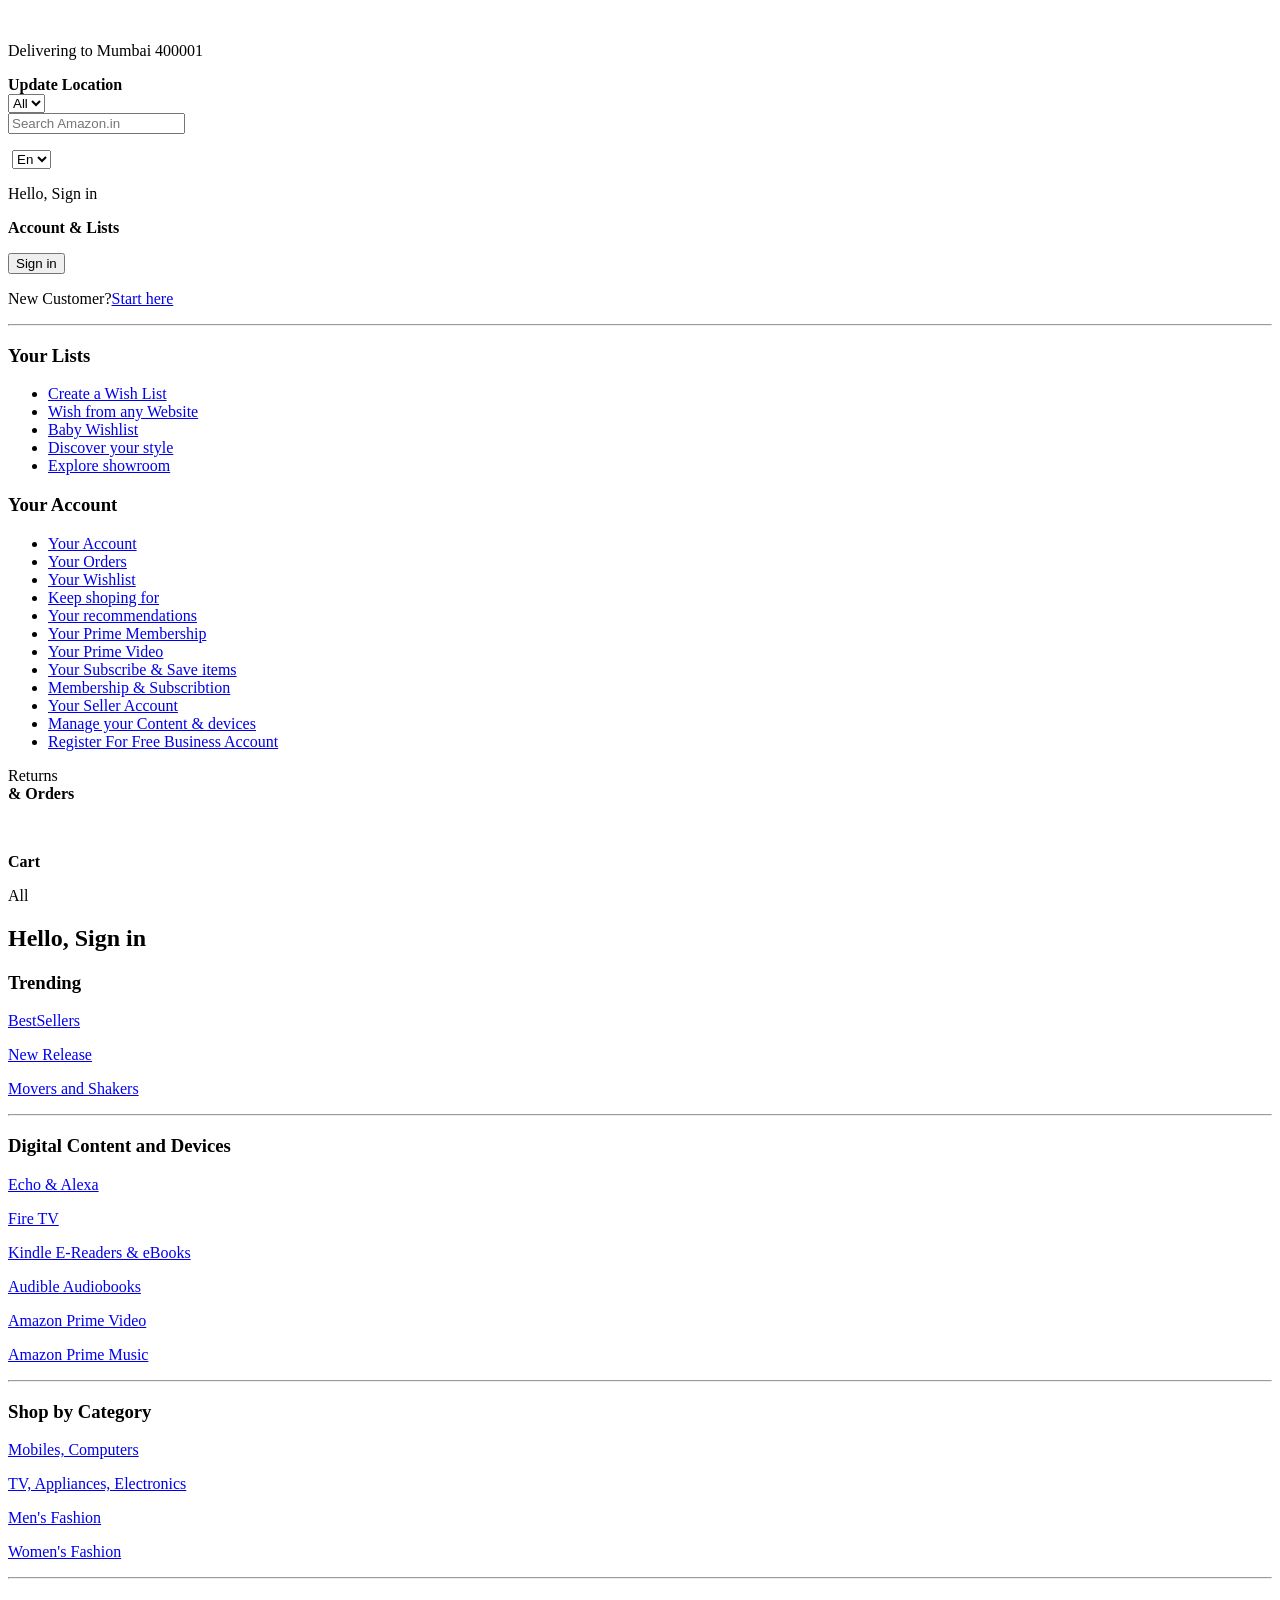
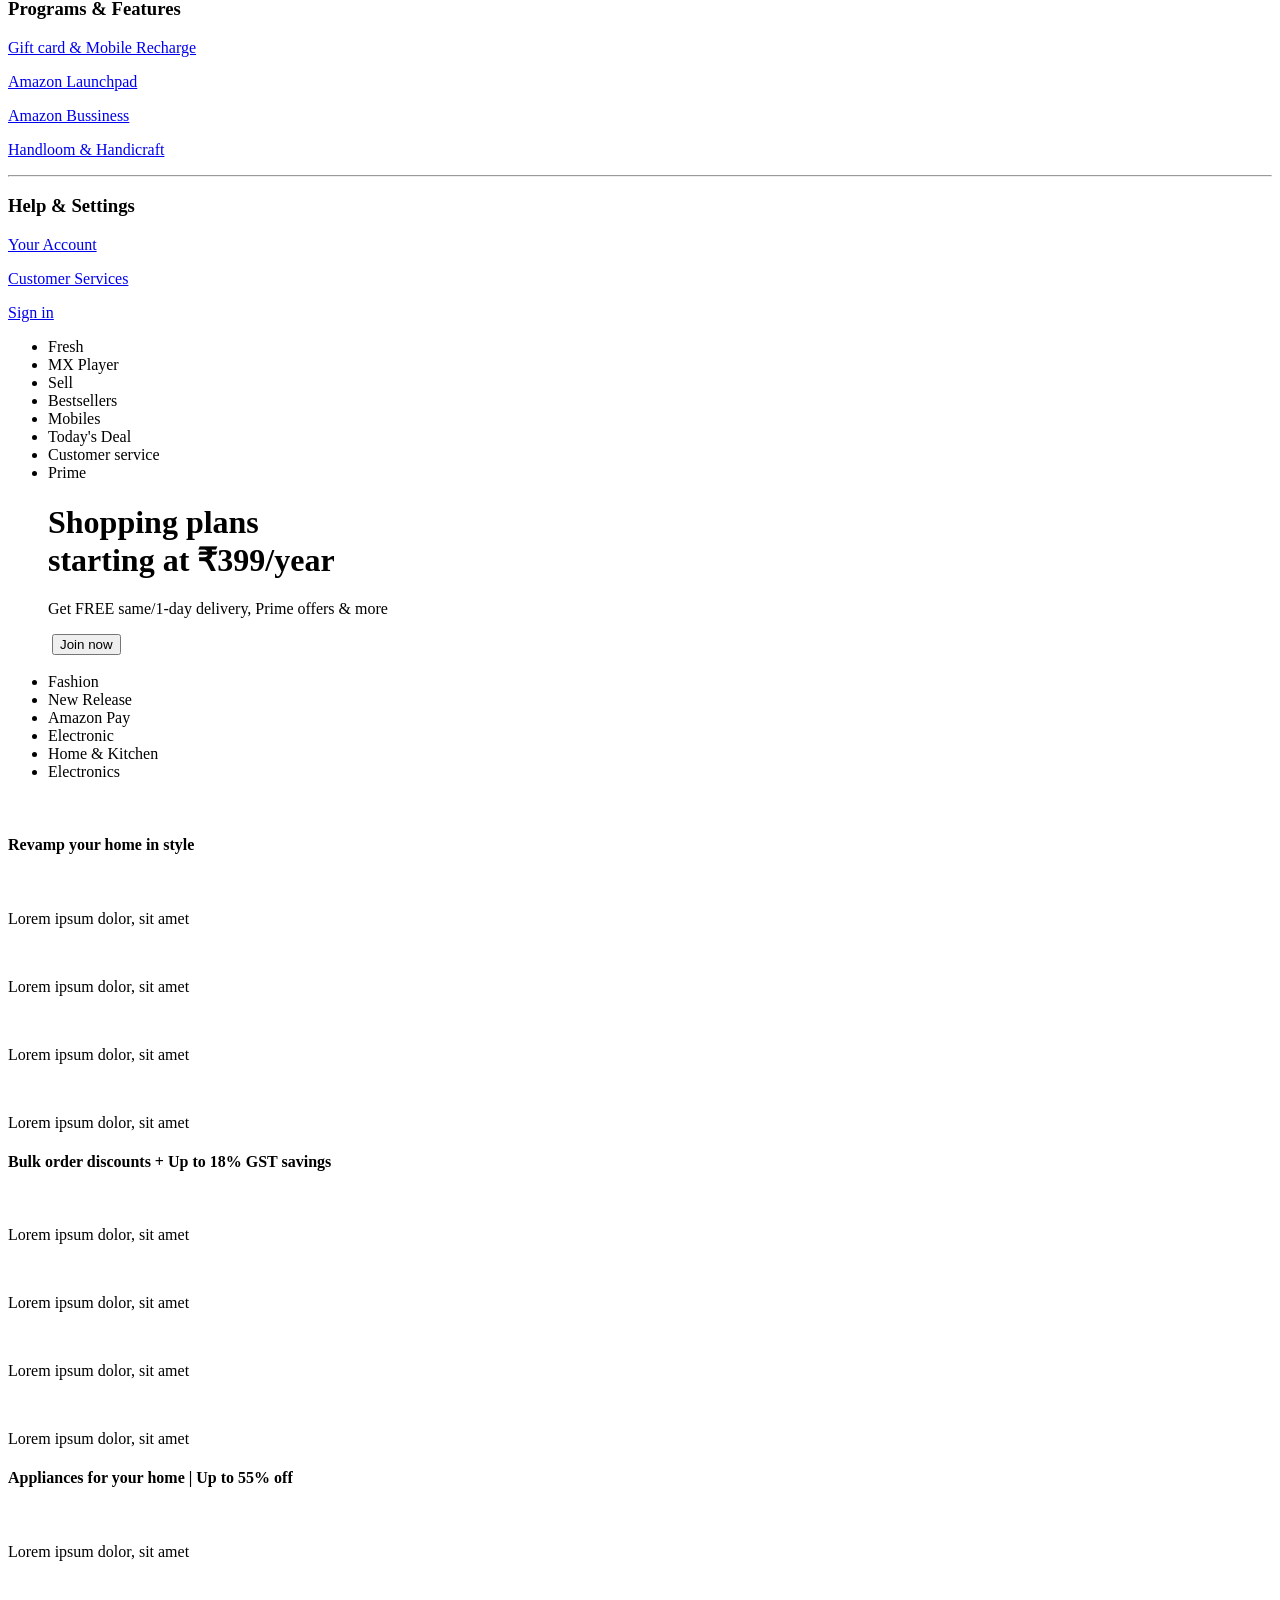
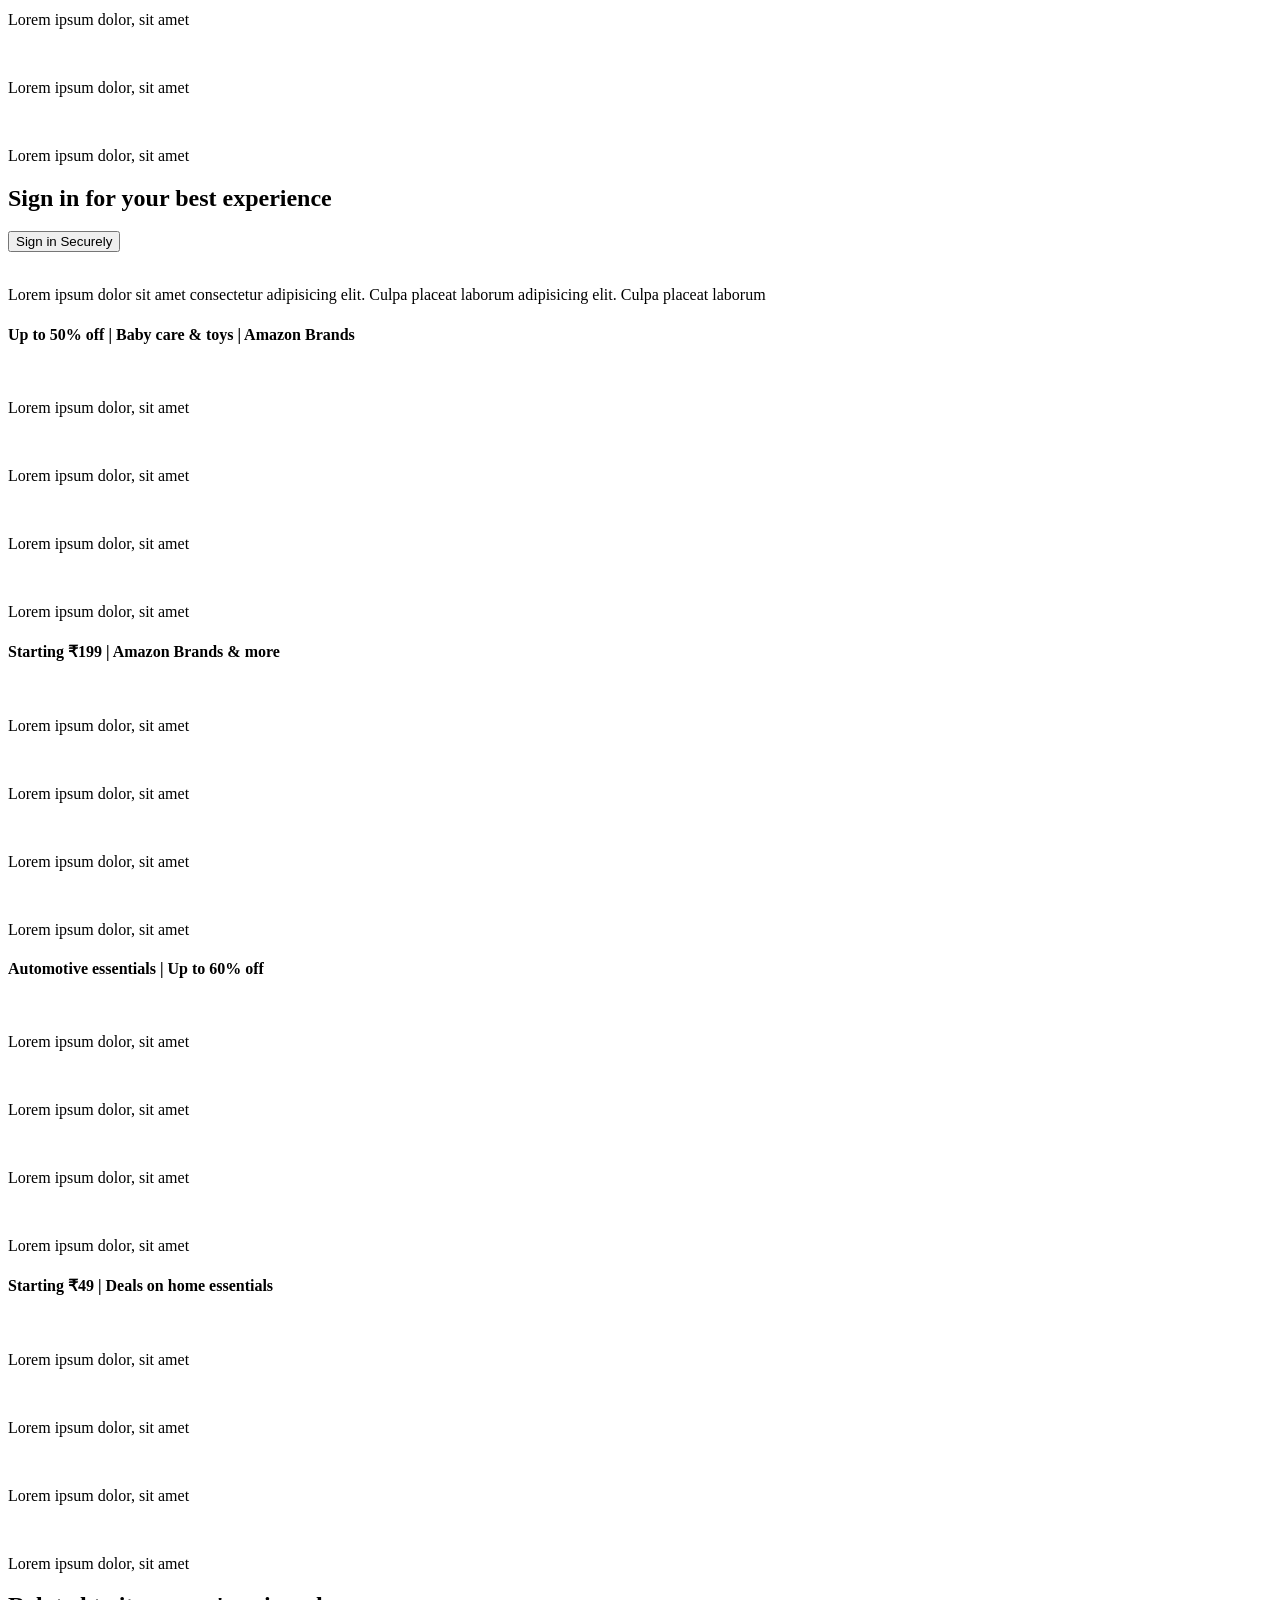
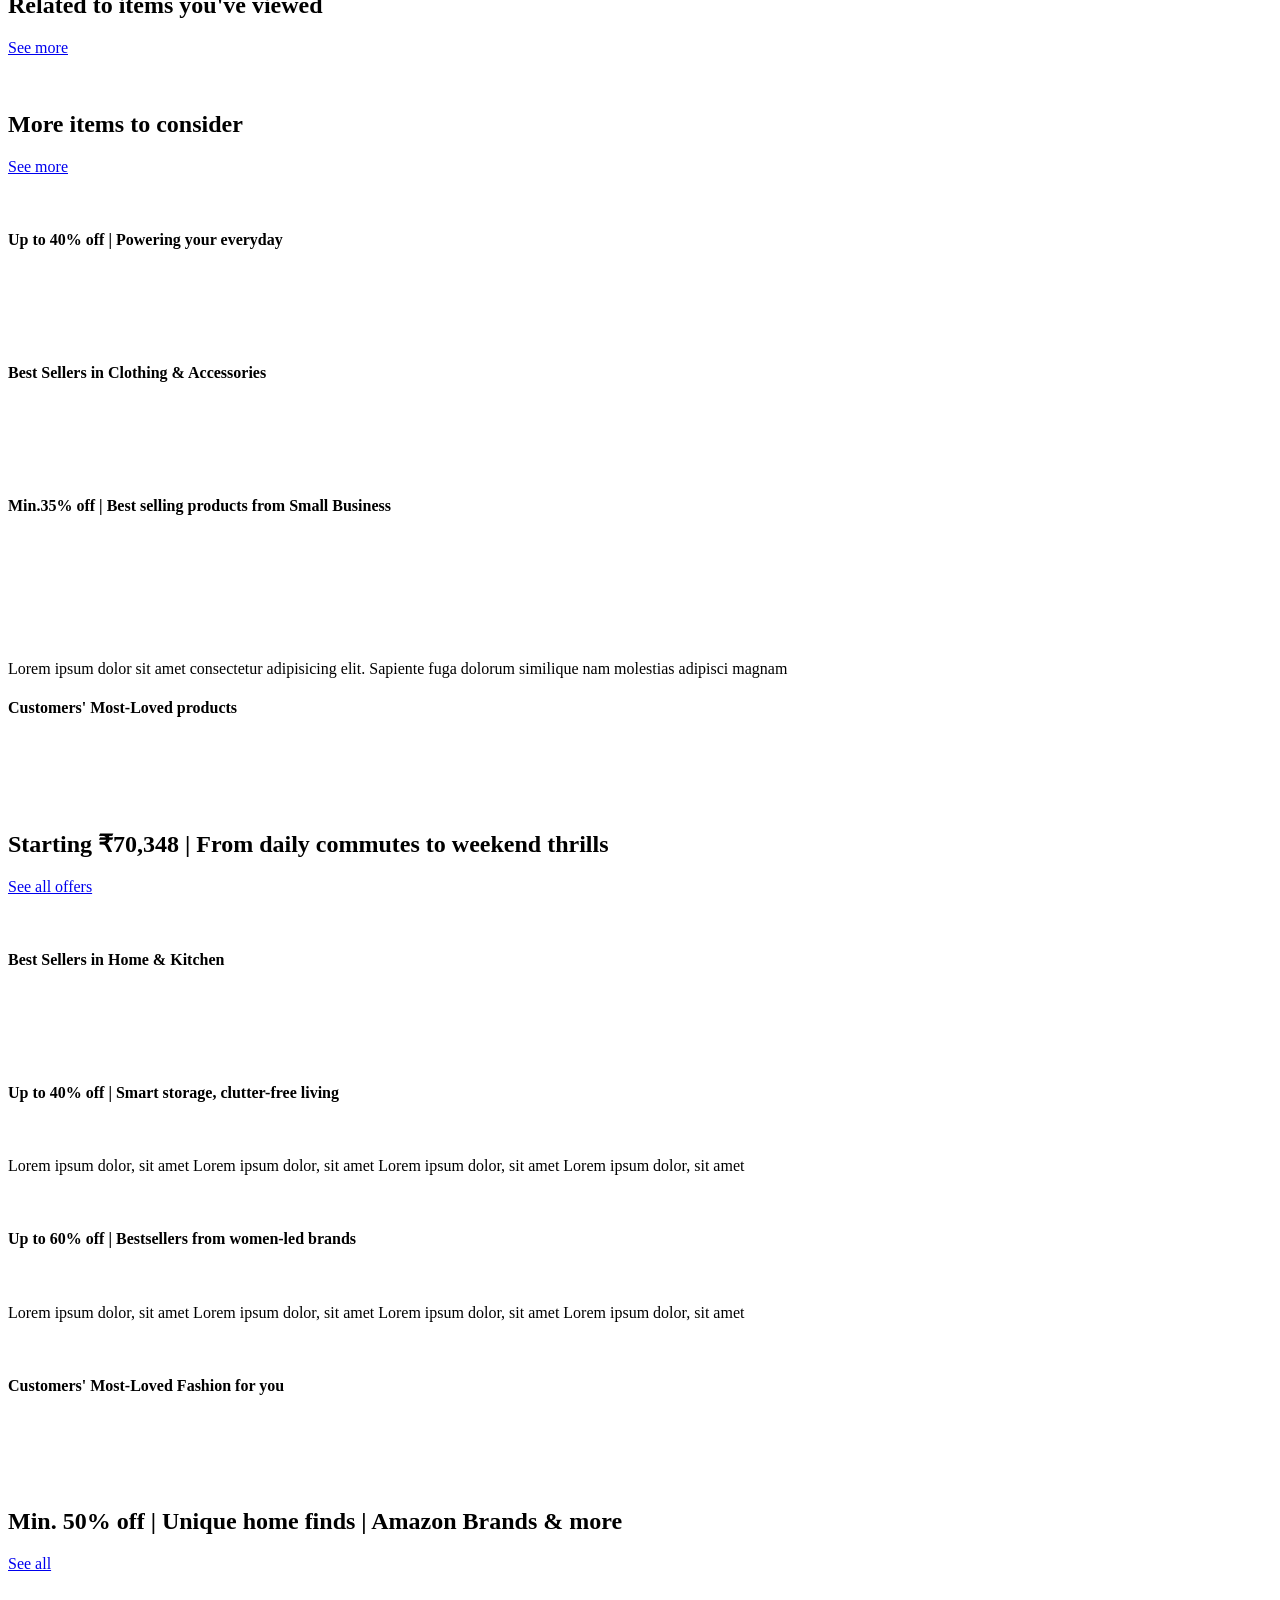
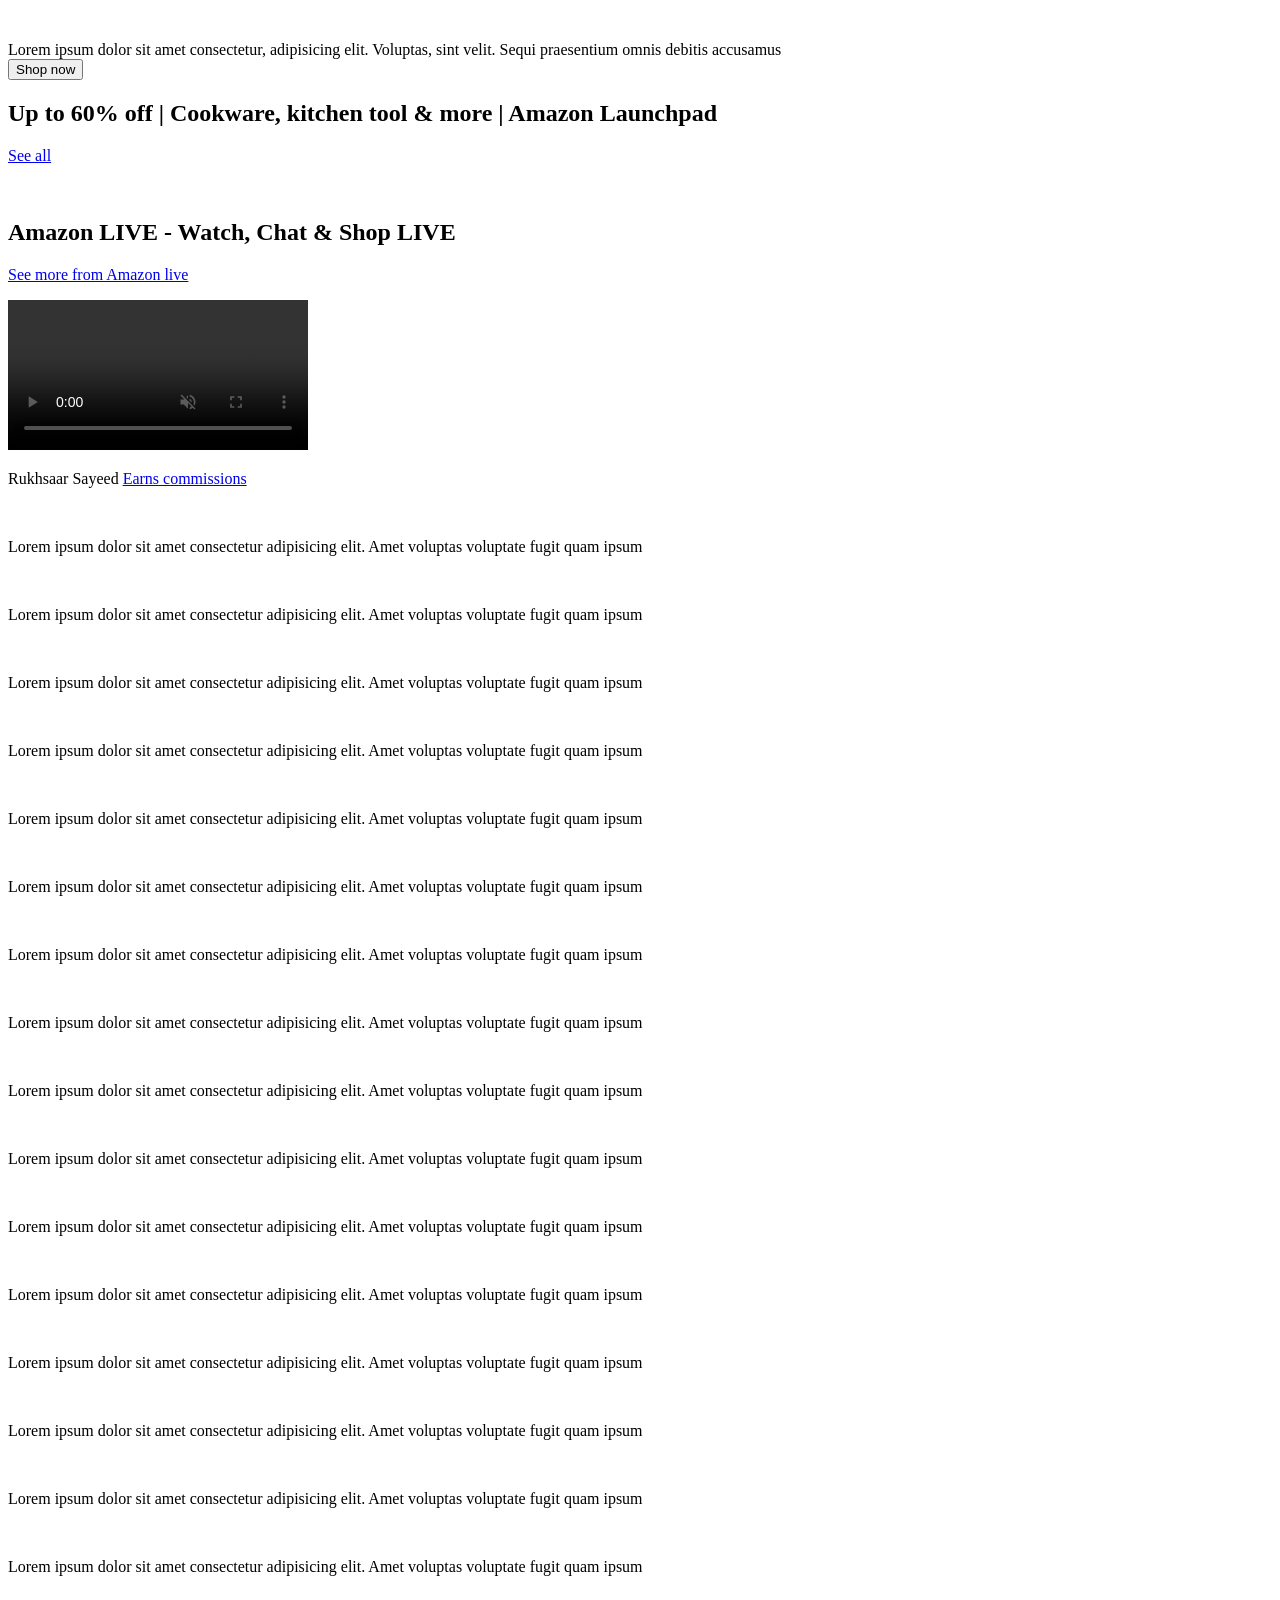
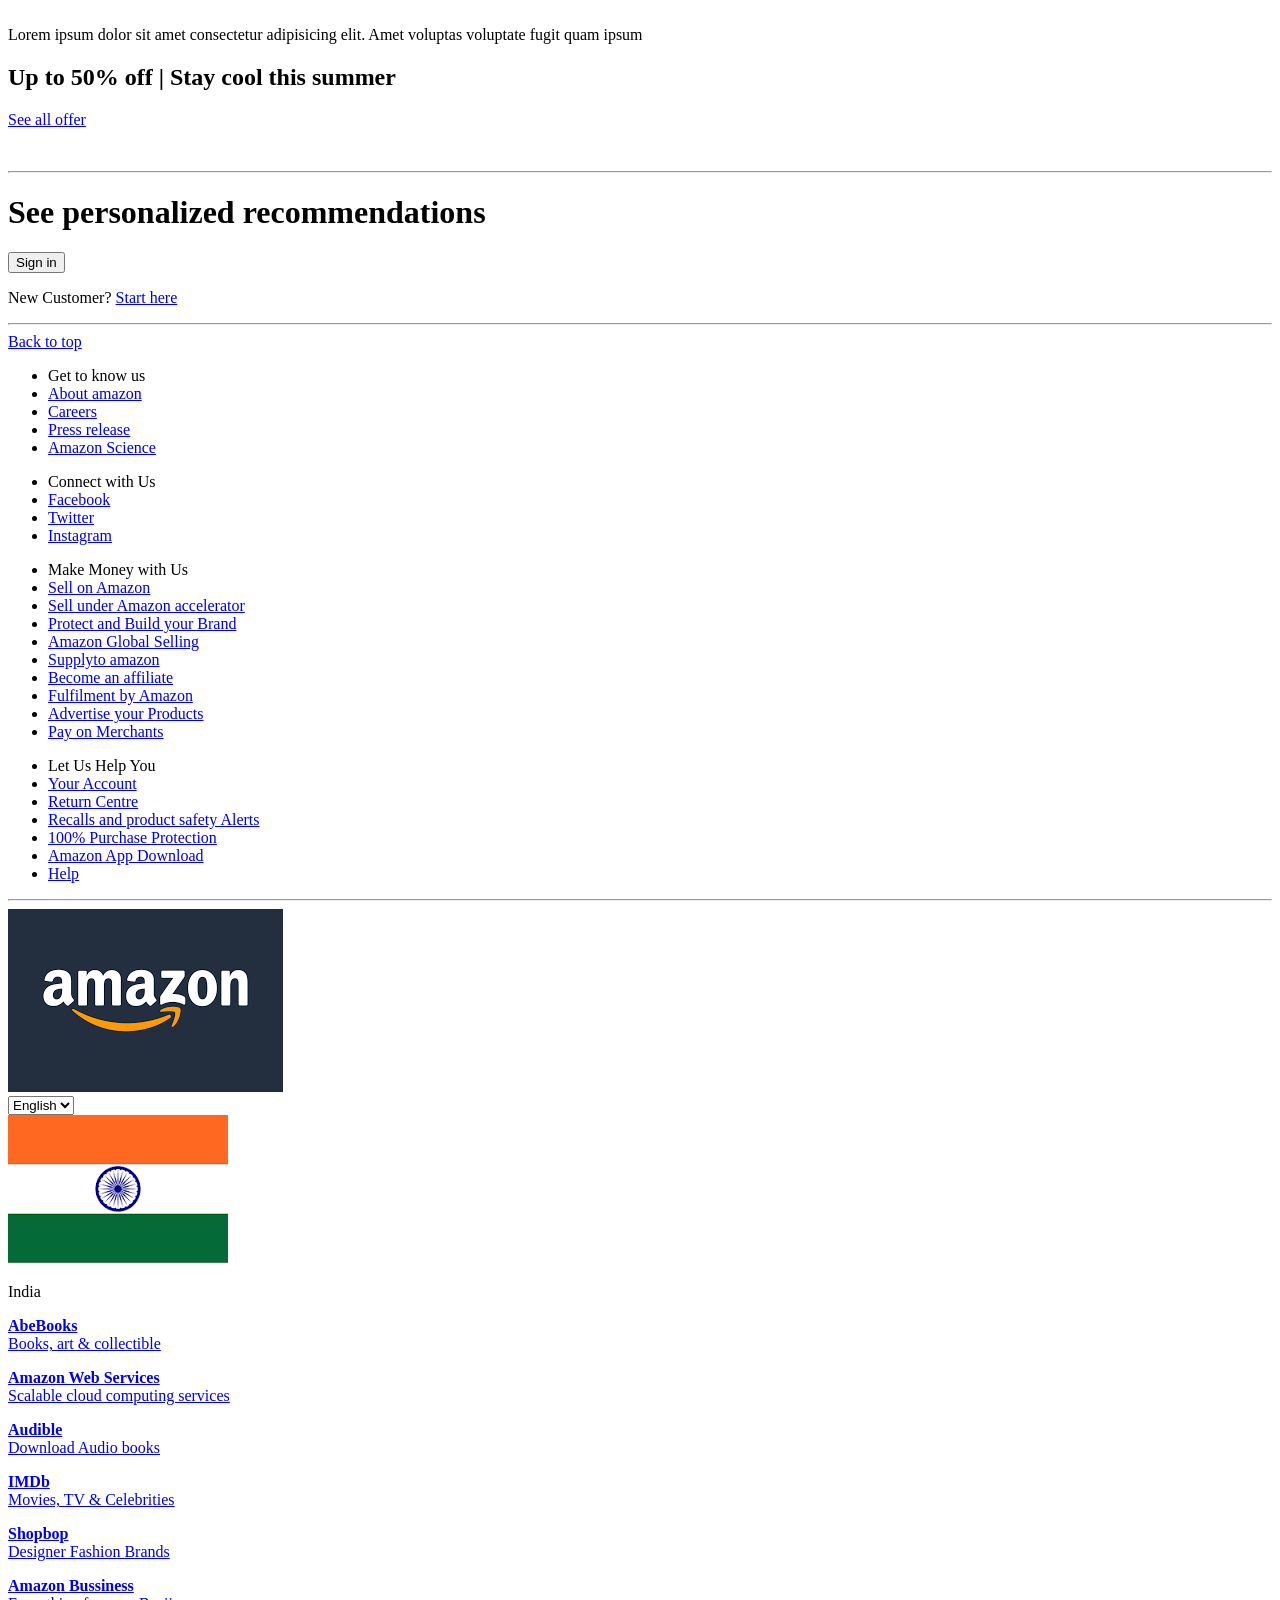
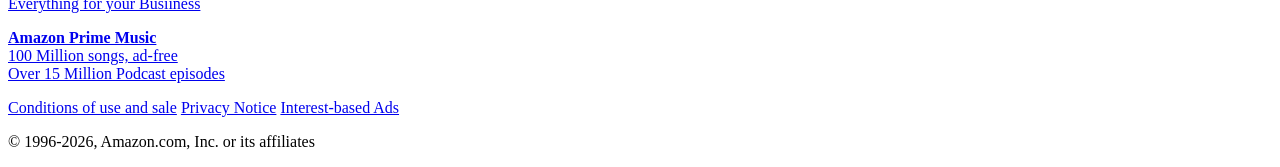
==== index.html @ 36854cd3 "change" ====
<!doctype html>
<html lang="en">
  <head>
    <meta charset="UTF-8" />
    <meta name="viewport" content="width=device-width, initial-scale=1.0" />
    <title>Amazon</title>
    <link
      rel="stylesheet"
      href="https://cdnjs.cloudflare.com/ajax/libs/font-awesome/7.0.1/css/all.min.css"
    />
   
  </head>
  <body>
    <div class="first_navbar">
      <div class="image">
        <img
          src="https://tiimg.tistatic.com/fp/1/002/841/amazon-gift-voucher-667.jpg"
          alt=""
        />
      </div>
      <div class="para1">
        <p class="para1txt">Delivering to Mumbai 400001</p>
        <i class="fa fa-map-marker" aria-hidden="true"></i>
        <b>Update Location</b>
      </div>
      <div class="search">
        <select name="" class="ssearch" title="Product">
          <option value="">All</option>
          <option value="">All</option>
          <option value="">All</option>
          <option value="">All</option>
          <option value="">All</option>
          <option value="">All</option>
        </select>
        <div class="srcbtn">
          <input type="text" class="isearch" placeholder="Search Amazon.in" />
          <p class="ilogo"><i class="fa fa-search" aria-hidden="true"></i></p>
        </div>
      </div>
      <div class="language">
        <img
          class="flag"
          src="https://upload.wikimedia.org/wikipedia/en/thumb/4/41/Flag_of_India.svg/1280px-Flag_of_India.svg.png"
          alt=""
        />
        <select title="Language" class="language-select">
          <option value="">En</option>
          <option value="">Hi</option>
          <option value="">Ta</option>
          <option value="">Mr</option>
          <option value="">Ba</option>
          <option value="">Te</option>
        </select>
      </div>
      <div class="account">
        <p class="acc1">Hello, Sign in</p>
        <p>
          <b>Account & Lists</b
          ><i class="fa fa-caret-down" aria-hidden="true"></i>
        </p>
        <div class="drop_down">
          <button type="submit">Sign in</button>
          <p>New Customer?<a href="#">Start here</a></p>
          <hr />
          <div class="list">
            <div class="list_1">
              <h3>Your Lists</h3>
              <ul>
                <li><a href="#">Create a Wish List</a></li>
                <li><a href="#">Wish from any Website</a></li>
                <li><a href="#">Baby Wishlist</a></li>
                <li><a href="#">Discover your style</a></li>
                <li><a href="#">Explore showroom</a></li>
              </ul>
            </div>
            <div class="list_2">
              <h3>Your Account</h3>
              <ul>
                <li><a href="#">Your Account</a></li>
                <li><a href="#">Your Orders</a></li>
                <li><a href="#">Your Wishlist</a></li>
                <li><a href="#">Keep shoping for</a></li>
                <li><a href="#">Your recommendations</a></li>
                <li><a href="#">Your Prime Membership</a></li>
                <li><a href="#">Your Prime Video</a></li>
                <li><a href="#">Your Subscribe & Save items</a></li>
                <li><a href="#">Membership & Subscribtion</a></li>
                <li><a href="#">Your Seller Account</a></li>
                <li><a href="#">Manage your Content & devices</a></li>
                <li><a href="#">Register For Free Business Account</a></li>
              </ul>
            </div>
          </div>
        </div>
      </div>
      <div class="return">
        <p>Returns<br /><b>& Orders</b></p>
      </div>
      <div class="cart">
        <img
          src="https://www.citypng.com/public/uploads/preview/hd-shopping-cart-white-logo-icon-transparent-png-701751694973936amdcratijm.png"
          alt=""
        />
        <p><b>Cart</b></p>
      </div>
    </div>
    <div class="second_navbar">
      <div class="all">
        <i class="fa fa-bars" aria-hidden="true"></i>
        <p id="allt">All</p>
        <div class="slide">
          <h2>
            <i class="fa fa-user-circle" aria-hidden="true"></i>Hello, Sign in
          </h2>
          <div class="slider">
            <h3>Trending</h3>
            <p><a href="#">BestSellers</a></p>
            <p><a href="#">New Release</a></p>
            <p><a href="#">Movers and Shakers</a></p>
            <hr />
            <h3>Digital Content and Devices</h3>
            <p>
              <a href="#">Echo & Alexa</a
              ><i class="fa fa-chevron-right" aria-hidden="true"></i>
            </p>
            <p>
              <a href="#">Fire TV</a
              ><i class="fa fa-chevron-right" aria-hidden="true"></i>
            </p>
            <p>
              <a href="#">Kindle E-Readers & eBooks</a
              ><i class="fa fa-chevron-right" aria-hidden="true"></i>
            </p>
            <p>
              <a href="#">Audible Audiobooks</a
              ><i class="fa fa-chevron-right" aria-hidden="true"></i>
            </p>
            <p>
              <a href="#">Amazon Prime Video</a
              ><i class="fa fa-chevron-right" aria-hidden="true"></i>
            </p>
            <p>
              <a href="#">Amazon Prime Music</a
              ><i class="fa fa-chevron-right" aria-hidden="true"></i>
            </p>
            <hr />
            <h3>Shop by Category</h3>
            <p><a href="#">Mobiles, Computers</a></p>
            <p><a href="#">TV, Appliances, Electronics</a></p>
            <p><a href="#">Men's Fashion</a></p>
            <p><a href="#">Women's Fashion</a></p>
            <hr />
            <h3>Programs & Features</h3>
            <p><a href="#">Gift card & Mobile Recharge</a></p>
            <p><a href="#">Amazon Launchpad</a></p>
            <p><a href="#">Amazon Bussiness</a></p>
            <p><a href="#">Handloom & Handicraft</a></p>
            <hr />
            <h3>Help & Settings</h3>
            <p><a href="#">Your Account</a></p>
            <p><a href="#">Customer Services</a></p>
            <p><a href="#">Sign in</a></p>
          </div>
        </div>
      </div>
      <ul class="list">
        <li>Fresh</li>
        <li>MX Player</li>
        <li>Sell</li>
        <li>Bestsellers</li>
        <li>Mobiles</li>
        <li>Today's Deal</li>
        <li>Customer service</li>
        <li class="Aprime">
          Prime<i class="fa fa-caret-down" aria-hidden="true"></i>
          <div class="prime">
            <h1>
              Shopping plans <br />
              starting at ₹399/year
            </h1>
            <p>Get FREE same/1-day delivery, Prime offers & more</p>
            <img
              class="img_1"
              src="https://m.media-amazon.com/images/I/31yheAotKHL.png"
              alt=""
            />
            <button type="submit">Join now</button><br />
            <div class="img_2">
              <img
                src="https://m.media-amazon.com/images/I/81MtJerJTqL.png"
                alt=""
              />
            </div>
          </div>
        </li>
        <li>Fashion</li>
        <li>New Release</li>
        <li>Amazon Pay</li>
        <li>Electronic</li>
        <li>Home & Kitchen</li>
        <li>Electronics</li>
      </ul>
    </div>
    <div class="home">
      <div class="image">
        <img
          src="https://images-eu.ssl-images-amazon.com/images/G/31/INSLGW/af_unrec_h1._CB786855017_.jpg"
          alt=""
        />
      </div>
      <div class="box1">
        <div class="Container1">
          <h4>Revamp your home in style</h4>
          <div class="con1_boxes">
            <div class="con1_box1">
              <img
                src="https://images-eu.ssl-images-amazon.com/images/G/31/IMG20/Home/2024/Gateway/BTFGW/PCQC/New/1x/final/186x116_Home_furnishings_2._SY116_CB555624324_.jpg"
                alt=""
              />
              <p>Lorem ipsum dolor, sit amet</p>
            </div>
            <div class="con1_box2">
              <img
                src="https://images-eu.ssl-images-amazon.com/images/G/31/IMG20/Home/2024/Gateway/BTFGW/PCQC/New/1x/final/186x116_Home_decor_1._SY116_CB555624324_.jpg"
                alt=""
              />
              <p>Lorem ipsum dolor, sit amet</p>
            </div>
            <div class="con1_box3">
              <img
                src="https://images-eu.ssl-images-amazon.com/images/G/31/IMG20/Home/2024/Gateway/BTFGW/PCQC/New/1x/final/186x116_Home_storage_1._SY116_CB555624324_.jpg"
                alt=""
              />
              <p>Lorem ipsum dolor, sit amet</p>
            </div>
            <div class="con1_box4">
              <img
                src="https://images-eu.ssl-images-amazon.com/images/G/31/IMG20/Home/2024/Gateway/BTFGW/PCQC/New/1x/final/186x116_Home_lighting_2._SY116_CB555624324_.jpg"
                alt=""
              />
              <p>Lorem ipsum dolor, sit amet</p>
            </div>
          </div>
        </div>
        <div class="Container2">
          <h4>Bulk order discounts + Up to 18% GST savings</h4>
          <div class="con2_boxes">
            <div class="con2_box1">
              <img
                src="https://images-eu.ssl-images-amazon.com/images/G/31/AmazonBusiness/img25/nov/bau/ain/gw/Laptops_186_116_10._SY116_CB777673831_.jpg"
                alt=""
              />
              <p>Lorem ipsum dolor, sit amet</p>
            </div>
            <div class="con2_box2">
              <img
                src="https://images-eu.ssl-images-amazon.com/images/G/31/AmazonBusiness/img25/nov/bau/ain/gw/KitchenAppliances_186_116_10._SY116_CB777673831_.jpg"
                alt=""
              />
              <p>Lorem ipsum dolor, sit amet</p>
            </div>
            <div class="con2_box3">
              <img
                src="https://images-eu.ssl-images-amazon.com/images/G/31/AmazonBusiness/img25/nov/bau/ain/gw/OfficeChairs_186_116_10._SY116_CB777673831_.jpg"
                alt=""
              />
              <p>Lorem ipsum dolor, sit amet</p>
            </div>
            <div class="con2_box4">
              <img
                src="https://images-eu.ssl-images-amazon.com/images/G/31/AmazonBusiness/img25/dec/bau/ain/gw/ABdelivery_186_116._SY116_CB776314701_.jpg"
                alt=""
              />
              <p>Lorem ipsum dolor, sit amet</p>
            </div>
          </div>
        </div>
        <div class="Container3">
          <h4>Appliances for your home | Up to 55% off</h4>
          <div class="con3_boxes">
            <div class="con3_box1">
              <img
                src="https://images-eu.ssl-images-amazon.com/images/G/31/IMG15/Irfan/GATEWAY/MSO/Appliances-QC-PC-186x116--B08RDL6H79._SY116_CB667322346_.jpg"
                alt=""
              />
              <p>Lorem ipsum dolor, sit amet</p>
            </div>
            <div class="con3_box2">
              <img
                src="https://images-eu.ssl-images-amazon.com/images/G/31/IMG15/Irfan/GATEWAY/MSO/Appliances-QC-PC-186x116--B08345R1ZW._SY116_CB667322346_.jpg"
                alt=""
              />
              <p>Lorem ipsum dolor, sit amet</p>
            </div>
            <div class="con3_box3">
              <img
                src="https://images-eu.ssl-images-amazon.com/images/G/31/IMG15/Irfan/GATEWAY/MSO/Appliances-QC-PC-186x116--B07G5J5FYP._SY116_CB667322346_.jpg"
                alt=""
              />
              <p>Lorem ipsum dolor, sit amet</p>
            </div>
            <div class="con3_box4">
              <img
                src="https://images-eu.ssl-images-amazon.com/images/G/31/IMG15/Irfan/GATEWAY/MSO/186x116---wm._SY116_CB667322346_.jpg"
                alt=""
              />
              <p>Lorem ipsum dolor, sit amet</p>
            </div>
          </div>
        </div>
        <div class="Container4">
          <div class="con4_box1">
            <h2>Sign in for your best experience</h2>
            <button type="submit">Sign in Securely</button>
          </div>
          <div class="con4_box2">
            <img
              src="https://encrypted-tbn1.gstatic.com/images?q=tbn:ANd9GcT7LvjEWUe4OXwG3cWGoGhCMs9xKyuEPXKctqvInp36RWPIYEPH"
              alt=""
            />
            <p>
              Lorem ipsum dolor sit amet consectetur adipisicing elit. Culpa
              placeat laborum adipisicing elit. Culpa placeat laborum
            </p>
          </div>
        </div>
      </div>
      <div class="box2">
        <div class="Container1">
          <h4>Up to 50% off | Baby care & toys | Amazon Brands</h4>
          <div class="con1_boxes">
            <div class="con1_box1">
              <img
                src="https://images-eu.ssl-images-amazon.com/images/G/31/PB/GW/PC/PC_QC_372x232_Life-Style_2_1x._SY116_CB788857785_.jpg"
                alt=""
              />
              <p>Lorem ipsum dolor, sit amet</p>
            </div>
            <div class="con1_box2">
              <img
                src="https://images-eu.ssl-images-amazon.com/images/G/31/PB/GW/PC/PC_QC_372x232_Life-Style_1_1x._SY116_CB788857785_.jpg"
                alt=""
              />
              <p>Lorem ipsum dolor, sit amet</p>
            </div>
            <div class="con1_box3">
              <img
                src="https://images-eu.ssl-images-amazon.com/images/G/31/PB/GW/PC/PC_QC_372x232_Life-Style_3_1x._SY116_CB788857785_.jpg"
                alt=""
              />
              <p>Lorem ipsum dolor, sit amet</p>
            </div>
            <div class="con1_box4">
              <img
                src="https://images-eu.ssl-images-amazon.com/images/G/31/PB/GW/PC/PC_QC_372x232_Life-Style_4_1x._SY116_CB788857785_.jpg"
                alt=""
              />
              <p>Lorem ipsum dolor, sit amet</p>
            </div>
          </div>
        </div>
        <div class="Container2">
          <h4>Starting ₹199 | Amazon Brands & more</h4>
          <div class="con2_boxes">
            <div class="con2_box1">
              <img
                src="https://images-eu.ssl-images-amazon.com/images/G/31/img23/PB/March/Bikram/PC_QC_HOME_SIZE_186_2._SY116_CB567468236_.jpg"
                alt=""
              />
              <p>Lorem ipsum dolor, sit amet</p>
            </div>
            <div class="con2_box2">
              <img
                src="https://images-eu.ssl-images-amazon.com/images/G/31/img23/PB/March/Bikram/PC_QC_HOME_SIZE_186_3._SY116_CB567468236_.jpg"
                alt=""
              />
              <p>Lorem ipsum dolor, sit amet</p>
            </div>
            <div class="con2_box3">
              <img
                src="https://images-eu.ssl-images-amazon.com/images/G/31/img23/PB/March/Bikram/PC_QC_HOME_SIZE_186_4._SY116_CB567468236_.jpg"
                alt=""
              />
              <p>Lorem ipsum dolor, sit amet</p>
            </div>
            <div class="con2_box4">
              <img
                src="https://images-eu.ssl-images-amazon.com/images/G/31/img23/PB/March/Bikram/PC_QC_HOME_SIZE_186_1._SY116_CB567468236_.jpg"
                alt=""
              />
              <p>Lorem ipsum dolor, sit amet</p>
            </div>
          </div>
        </div>
        <div class="Container3">
          <h4>Automotive essentials | Up to 60% off</h4>
          <div class="con3_boxes">
            <div class="con3_box1">
              <img
                src="https://images-eu.ssl-images-amazon.com/images/G/31/img17/Auto/2020/GW/PCQC/Glasscare1X._SY116_CB410830553_.jpg"
                alt=""
              />
              <p>Lorem ipsum dolor, sit amet</p>
            </div>
            <div class="con3_box2">
              <img
                src="https://images-eu.ssl-images-amazon.com/images/G/31/img17/Auto/2020/GW/PCQC/Rim_tyrecare1x._SY116_CB410830552_.jpg"
                alt=""
              />
              <p>Lorem ipsum dolor, sit amet</p>
            </div>
            <div class="con3_box3">
              <img
                src="https://images-eu.ssl-images-amazon.com/images/G/31/img17/Auto/2020/GW/PCQC/Vega_helmet_186x116._SY116_CB405090404_.jpg"
                alt=""
              />
              <p>Lorem ipsum dolor, sit amet</p>
            </div>
            <div class="con3_box4">
              <img
                src="https://images-eu.ssl-images-amazon.com/images/G/31/img17/Auto/2020/GW/PCQC/Vaccum1x._SY116_CB410830552_.jpg"
                alt=""
              />
              <p>Lorem ipsum dolor, sit amet</p>
            </div>
          </div>
        </div>
        <div class="Container4">
          <h4>Starting ₹49 | Deals on home essentials</h4>
          <div class="con4_boxes">
            <div class="con4_box1">
              <img
                src="https://images-eu.ssl-images-amazon.com/images/G/31/img18/HomeImprovement/harsmisc/2025/March/Wipes_low_res_V1._SY116_CB549138744_.jpg"
                alt=""
              />
              <p>Lorem ipsum dolor, sit amet</p>
            </div>
            <div class="con4_box2">
              <img
                src="https://images-eu.ssl-images-amazon.com/images/G/31/img18/HomeImprovement/harsmisc/2025/March/Shower_heads_low_res_V1._SY116_CB549138744_.jpg"
                alt=""
              />
              <p>Lorem ipsum dolor, sit amet</p>
            </div>
            <div class="con4_box3">
              <img
                src="https://images-eu.ssl-images-amazon.com/images/G/31/img18/HomeImprovement/harsmisc/2025/March/Tools_low_res_V1._SY116_CB549138744_.jpg"
                alt=""
              />
              <p>Lorem ipsum dolor, sit amet</p>
            </div>
            <div class="con4_box4">
              <img
                src="https://images-eu.ssl-images-amazon.com/images/G/31/img18/HomeImprovement/harsmisc/2025/March/Wallpapers_low_res_V1._SY116_CB549138744_.jpg"
                alt=""
              />
              <p>Lorem ipsum dolor, sit amet</p>
            </div>
          </div>
        </div>
      </div>
    </div>
    <div class="item_con">
      <div class="txt">
        <h2>Related to items you've viewed</h2>
        <p><a href="#">See more</a></p>
      </div>
      <div class="item_img">
        <img
          src="https://m.media-amazon.com/images/I/61ujWnTSvrL._AC_SY200_.jpg"
          alt=""
        />
        <img
          src="https://m.media-amazon.com/images/I/41-F2gEM8UL._AC_SY200_.jpg"
          alt=""
        />
        <img
          src="https://m.media-amazon.com/images/I/71jDNhSjTrL._AC_SY200_.jpg"
          alt=""
        />
        <img
          src="https://m.media-amazon.com/images/I/6148nnfaXRL._AC_SY200_.jpg"
          alt=""
        />
        <img
          src="https://m.media-amazon.com/images/I/51DpLFmghaL._AC_SY200_.jpg"
          alt=""
        />
        <img
          src="https://m.media-amazon.com/images/I/613vUqiFgCL._AC_SY200_.jpg"
          alt=""
        />
        <img
          src="https://m.media-amazon.com/images/I/41fYf00trxL._AC_SY200_.jpg"
          alt=""
        />
        <img
          src="https://m.media-amazon.com/images/I/51FAVcBMd4L._AC_SY200_.jpg"
          alt=""
        />
        <img
          src="https://m.media-amazon.com/images/I/51NIKFY4NtL._AC_SY200_.jpg"
          alt=""
        />
        <img
          src="https://m.media-amazon.com/images/I/31EinA3CuxL._AC_SY200_.jpg"
          alt=""
        />
        <img
          src="https://m.media-amazon.com/images/I/611LgxU0PdL._AC_SY200_.jpg"
          alt=""
        />
        <img
          src="https://m.media-amazon.com/images/I/51OT2ZopQlL._AC_SY200_.jpg"
          alt=""
        />
        <img
          src="https://m.media-amazon.com/images/I/31ZPLcYbnDL._AC_SY200_.jpg"
          alt=""
        />
        <img
          src="https://m.media-amazon.com/images/I/61aAQp+E9RL._AC_SY200_.jpg"
          alt=""
        />
        <img
          src="https://m.media-amazon.com/images/I/819uRc2OPZL._AC_SY200_.jpg"
          alt=""
        />
        <img
          src="https://m.media-amazon.com/images/I/51DkHs69vIL._AC_SY200_.jpg"
          alt=""
        />
      </div>
    </div>
    <div class="dress_con">
      <div class="txt">
        <h2>More items to consider</h2>
        <p><a href="#">See more</a></p>
      </div>
      <div class="dress_img">
        <img
          src="https://m.media-amazon.com/images/I/71I53evweVL._AC_SY200_.jpg"
          alt=""
        />
        <img
          src="https://m.media-amazon.com/images/I/71DCFWHFolL._AC_SY200_.jpg"
          alt=""
        />
        <img
          src="https://m.media-amazon.com/images/I/71mX4WATh-L._AC_SY200_.jpg"
          alt=""
        />
        <img
          src="https://m.media-amazon.com/images/I/51T42aZXalL._AC_SY200_.jpg"
          alt=""
        />
        <img
          src="https://m.media-amazon.com/images/I/71l2sZoikXL._AC_SY200_.jpg"
          alt=""
        />
        <img
          src="https://m.media-amazon.com/images/I/61IhrjrcrLL._AC_SY200_.jpg"
          alt=""
        />
        <img
          src="https://m.media-amazon.com/images/I/716gXBFZjjL._AC_SY200_.jpg"
          alt=""
        />
        <img
          src="https://m.media-amazon.com/images/I/51XuMysl-xL._AC_SY200_.jpg"
          alt=""
        />
        <img
          src="https://m.media-amazon.com/images/I/713jWuxPG6L._AC_SY200_.jpg"
          alt=""
        />
        <img
          src="https://m.media-amazon.com/images/I/51A4rCSVW9L._AC_SY200_.jpg"
          alt=""
        />
        <img
          src="https://m.media-amazon.com/images/I/71T-yPIj-sL._AC_SY200_.jpg"
          alt=""
        />
        <img
          src="https://m.media-amazon.com/images/I/810v-fGAGLL._AC_SY200_.jpg"
          alt=""
        />
        <img
          src="https://m.media-amazon.com/images/I/51sls44MzUL._AC_SY200_.jpg"
          alt=""
        />
        <img
          src="https://m.media-amazon.com/images/I/610InQb9rTL._AC_SY200_.jpg"
          alt=""
        />
        <img
          src="https://m.media-amazon.com/images/I/61q5CWbukpL._AC_SY200_.jpg"
          alt=""
        />
        <img
          src="https://m.media-amazon.com/images/I/81IQzobx04L._AC_SY200_.jpg"
          alt=""
        />
        <img
          src="https://m.media-amazon.com/images/I/81IQzobx04L._AC_SY200_.jpg"
          alt=""
        />
        <img
          src="https://m.media-amazon.com/images/I/71t36fW+BUL._AC_SY200_.jpg"
          alt=""
        />
        <img
          src="https://m.media-amazon.com/images/I/81qJ2svdHlL._AC_SY200_.jpg"
          alt=""
        />
        <img
          src="https://m.media-amazon.com/images/I/71xKlbYndcL._AC_SY200_.jpg"
          alt=""
        />
        <img
          src="https://m.media-amazon.com/images/I/51suEsggRLL._AC_SY200_.jpg"
          alt=""
        />
        <img
          src="https://m.media-amazon.com/images/I/61PHOMhPdCL._AC_SY200_.jpg"
          alt=""
        />
        <img
          src="https://m.media-amazon.com/images/I/81S+2GhyIlL._AC_SY200_.jpg"
          alt=""
        />
        <img
          src="https://m.media-amazon.com/images/I/6185kU8ZLwL._AC_SY200_.jpg"
          alt=""
        />
        <img
          src="https://m.media-amazon.com/images/I/71X5DF+c+gL._AC_SY200_.jpg"
          alt=""
        />
        <img
          src="https://m.media-amazon.com/images/I/41zidgiJTLL._AC_SY200_.jpg"
          alt=""
        />
        <img
          src="https://m.media-amazon.com/images/I/61Ow9mZcWEL._AC_SY200_.jpg"
          alt=""
        />
        <img
          src="https://m.media-amazon.com/images/I/61VpjokqnVL._AC_SY200_.jpg"
          alt=""
        />
        <img
          src="https://m.media-amazon.com/images/I/81otXBoExEL._AC_SY200_.jpg"
          alt=""
        />
        <img
          src="https://m.media-amazon.com/images/I/616taHvjmYL._AC_SY200_.jpg"
          alt=""
        />
      </div>
    </div>
    <div class="box_4">
      <div class="Container1">
        <h4>Up to 40% off | Powering your everyday</h4>
        <div class="con1_boxes">
          <div class="con1_box1">
            <img
              src="https://m.media-amazon.com/images/I/61alGBAPBKL._AC_SY170_.jpg"
              alt=""
            />
          </div>
          <div class="con1_box2">
            <img
              src="https://m.media-amazon.com/images/I/61EXwcQyiPL._AC_SY170_.jpg"
              alt=""
            />
          </div>
          <div class="con1_box3">
            <img
              src="https://m.media-amazon.com/images/I/61zOd9ElTLL._AC_SY170_.jpg"
              alt=""
            />
          </div>
          <div class="con1_box4">
            <img
              src="https://m.media-amazon.com/images/I/81hY7R3MCoL._AC_SY170_.jpg"
              alt=""
            />
          </div>
        </div>
      </div>
      <div class="Container2">
        <h4>Best Sellers in Clothing & Accessories</h4>
        <div class="con2_boxes">
          <div class="con2_box1">
            <img
              src="https://m.media-amazon.com/images/I/71I53evweVL._AC_SY170_.jpg"
              alt=""
            />
          </div>
          <div class="con2_box2">
            <img
              src="https://m.media-amazon.com/images/I/51ZQzVWvFyL._AC_SY170_.jpg"
              alt=""
            />
          </div>
          <div class="con2_box3">
            <img
              src="https://m.media-amazon.com/images/I/81biKixsaDL._AC_SY170_.jpg"
              alt=""
            />
          </div>
          <div class="con2_box4">
            <img
              src="https://m.media-amazon.com/images/I/713n+TxyfCL._AC_SY170_.jpg"
              alt=""
            />
          </div>
        </div>
      </div>
      <div class="Container3">
        <h4>Min.35% off | Best selling products from Small Business</h4>
        <div class="con3_boxes">
          <div class="con3_box1">
            <img
              src="https://m.media-amazon.com/images/I/71BSlWQ-UbL._AC_SY170_.jpg"
              alt=""
            />
          </div>
          <div class="con3_box2">
            <img
              src="https://m.media-amazon.com/images/I/61JctlgNtGL._AC_SY170_.jpg"
              alt=""
            />
          </div>
          <div class="con3_box3">
            <img
              src="https://m.media-amazon.com/images/I/81FWBIAxoiL._AC_SY170_.jpg"
              alt=""
            />
          </div>
          <div class="con3_box4">
            <img
              src="https://m.media-amazon.com/images/I/716zylvcBrL._AC_SY170_.jpg"
              alt=""
            />
          </div>
          <div class="con3_box5">
            <img
              src="https://m.media-amazon.com/images/I/81fLFkRBdmL._AC_SY195_.jpg"
              alt=""
            />
          </div>
          <div class="con3_box6">
            <img
              src="https://m.media-amazon.com/images/I/717fll4a5bL._AC_SY195_.jpg"
              alt=""
            />
          </div>
        </div>
        <div class="txt">
          <p>
            Lorem ipsum dolor sit amet consectetur adipisicing elit. Sapiente
            fuga dolorum similique nam molestias adipisci magnam
          </p>
        </div>
      </div>
      <div class="Container4">
        <h4>Customers' Most-Loved products</h4>
        <div class="con4_boxes">
          <div class="con4_box1">
            <img
              src="https://m.media-amazon.com/images/I/71CezSHsVEL._AC_SY145_.jpg"
              alt=""
            />
          </div>
          <div class="con4_box2">
            <img
              src="https://m.media-amazon.com/images/I/61I9Bst9qzL._AC_SY145_.jpg"
              alt=""
            />
          </div>
          <div class="con4_box3">
            <img
              src="https://m.media-amazon.com/images/I/514xgSVesiL._AC_SY145_.jpg"
              alt=""
            />
          </div>
          <div class="con4_box4">
            <img
              src="https://m.media-amazon.com/images/I/51fZv0VgQZL._AC_SY145_.jpg"
              alt=""
            />
          </div>
        </div>
      </div>
    </div>
    <div class="bike_con">
      <div class="txt">
        <h2>Starting ₹70,348 | From daily commutes to weekend thrills</h2>
        <p><a href="#">See all offers</a></p>
      </div>
      <div class="bike_img">
        <img
          src="https://m.media-amazon.com/images/I/61r4In4I21L._AC_SY200_.jpg"
          alt=""
        />
        <img
          src="https://m.media-amazon.com/images/I/61r4In4I21L._AC_SY200_.jpg"
          alt=""
        />
        <img
          src="https://m.media-amazon.com/images/I/61r4In4I21L._AC_SY200_.jpg"
          alt=""
        />
        <img
          src="https://m.media-amazon.com/images/I/61r4In4I21L._AC_SY200_.jpg"
          alt=""
        />
        <img
          src="https://m.media-amazon.com/images/I/61r4In4I21L._AC_SY200_.jpg"
          alt=""
        />
        <img
          src="https://m.media-amazon.com/images/I/61r4In4I21L._AC_SY200_.jpg"
          alt=""
        />
        <img
          src="https://m.media-amazon.com/images/I/61r4In4I21L._AC_SY200_.jpg"
          alt=""
        />
        <img
          src="https://m.media-amazon.com/images/I/61r4In4I21L._AC_SY200_.jpg"
          alt=""
        />
        <img
          src="https://m.media-amazon.com/images/I/61r4In4I21L._AC_SY200_.jpg"
          alt=""
        />
        <img
          src="https://m.media-amazon.com/images/I/61r4In4I21L._AC_SY200_.jpg"
          alt=""
        />
        <img
          src="https://m.media-amazon.com/images/I/61r4In4I21L._AC_SY200_.jpg"
          alt=""
        />
        <img
          src="https://m.media-amazon.com/images/I/61r4In4I21L._AC_SY200_.jpg"
          alt=""
        />
        <img
          src="https://m.media-amazon.com/images/I/61r4In4I21L._AC_SY200_.jpg"
          alt=""
        />
      </div>
    </div>
    <div class="box3">
      <div class="Container1">
        <h4>Best Sellers in Home & Kitchen</h4>
        <div class="con1_boxes">
          <div class="con1_box1">
            <img
              src="https://m.media-amazon.com/images/I/61fn1xtHO4L._AC_SY170_.jpg"
              alt=""
            />
          </div>
          <div class="con1_box2">
            <img
              src="https://m.media-amazon.com/images/I/71775fRr+gL._AC_SY170_.jpg"
              alt=""
            />
          </div>
          <div class="con1_box3">
            <img
              src="https://m.media-amazon.com/images/I/81bmCoO7IsL._AC_SY170_.jpg"
              alt=""
            />
          </div>
          <div class="con1_box4">
            <img
              src="https://m.media-amazon.com/images/I/71qEqnkZg8L._AC_SY170_.jpg"
              alt=""
            />
          </div>
        </div>
      </div>
      <div class="Container2">
        <h4>Up to 40% off | Smart storage, clutter-free living</h4>
        <div class="con2_boxes">
          <div class="con2_box1">
            <img
              src="https://m.media-amazon.com/images/I/61ujWnTSvrL._AC_SY175_.jpg"
              alt=""
            />
            <p>
              Lorem ipsum dolor, sit amet Lorem ipsum dolor, sit amet Lorem
              ipsum dolor, sit amet Lorem ipsum dolor, sit amet
            </p>
          </div>
          <div class="con2_box2">
            <img
              src="https://m.media-amazon.com/images/I/61ujWnTSvrL._AC_SY55_.jpg"
              alt=""
            />
            <img
              src="https://m.media-amazon.com/images/I/51Sna9EJcEL._AC_SY55_.jpg"
              alt=""
            />
            <img
              src="https://m.media-amazon.com/images/I/61OWZVmAiDL._AC_SY55_.jpg"
              alt=""
            />
            <img
              src="https://m.media-amazon.com/images/I/71l+UG1R2ZL._AC_SY55_.jpg"
              alt=""
            />
          </div>
        </div>
      </div>
      <div class="Container3">
        <h4>Up to 60% off | Bestsellers from women-led brands</h4>
        <div class="con3_boxes">
          <div class="con3_box1">
            <img
              src="https://m.media-amazon.com/images/I/71QED8-OFhL._AC_SY175_.jpg"
              alt=""
            />
            <p>
              Lorem ipsum dolor, sit amet Lorem ipsum dolor, sit amet Lorem
              ipsum dolor, sit amet Lorem ipsum dolor, sit amet
            </p>
          </div>
          <div class="con3_box2">
            <img
              src="https://m.media-amazon.com/images/I/71QED8-OFhL._AC_SY55_.jpg"
              alt=""
            />
            <img
              src="https://m.media-amazon.com/images/I/31Wd-Zi+IUL._AC_SY55_.jpg"
              alt=""
            />
            <img
              src="https://m.media-amazon.com/images/I/81-qrPlQOCL._AC_SY55_.jpg"
              alt=""
            />
            <img
              src="https://m.media-amazon.com/images/I/51m+q6k1lSL._AC_SY55_.jpg"
              alt=""
            />
          </div>
        </div>
      </div>
      <div class="Container4">
        <h4>Customers' Most-Loved Fashion for you</h4>
        <div class="con4_boxes">
          <div class="con4_box1">
            <img
              src="https://m.media-amazon.com/images/I/61UE51azLWL._AC_SY145_.jpg"
              alt=""
            />
          </div>
          <div class="con4_box2">
            <img
              src="https://m.media-amazon.com/images/I/812vmmHIwvL._AC_SY145_.jpg"
              alt=""
            />
          </div>
          <div class="con4_box3">
            <img
              src="https://m.media-amazon.com/images/I/61irmRn+6LL._AC_SY145_.jpg"
              alt=""
            />
          </div>
          <div class="con4_box4">
            <img
              src="https://m.media-amazon.com/images/I/71Zmqrerm3L._AC_SY145_.jpg"
              alt=""
            />
          </div>
        </div>
      </div>
    </div>
    <div class="thing_con">
      <div class="txt">
        <h2>Min. 50% off | Unique home finds | Amazon Brands & more</h2>
        <p><a href="#">See all</a></p>
      </div>
      <div class="thing_img">
        <img
          src="https://m.media-amazon.com/images/I/61vihvwHdBL._AC_SY200_.jpg"
          alt=""
        /><img
          src="https://m.media-amazon.com/images/I/51Oq79-eK-L._AC_SY200_.jpg"
          alt=""
        /><img
          src="https://m.media-amazon.com/images/I/61GfiZngyIL._AC_SY200_.jpg"
          alt=""
        /><img
          src="https://m.media-amazon.com/images/I/61Qm+VXoCwL._AC_SY200_.jpg"
          alt=""
        /><img src="" alt="" /><img
          src="https://m.media-amazon.com/images/I/61vihvwHdBL._AC_SY200_.jpg"
          alt=""
        /><img
          src="https://m.media-amazon.com/images/I/51Wjei45NzL._AC_SY200_.jpg"
          alt=""
        /><img
          src="https://m.media-amazon.com/images/I/61sEyMFJ1qL._AC_SY200_.jpg"
          alt=""
        /><img
          src="https://m.media-amazon.com/images/I/51grqgqlvpL._AC_SY200_.jpg"
          alt=""
        /><img
          src="https://m.media-amazon.com/images/I/51wVmYlIb6L._AC_SY200_.jpg"
          alt=""
        /><img
          src="https://m.media-amazon.com/images/I/71DAtqHZoyL._AC_SY200_.jpg"
          alt=""
        /><img
          src="https://m.media-amazon.com/images/I/71PPEO-O0kL._AC_SY200_.jpg"
          alt=""
        /><img
          src="https://m.media-amazon.com/images/I/61CDlwqNwuL._AC_SY200_.jpg"
          alt=""
        />
        <img
          src="https://m.media-amazon.com/images/I/61ZKmE+hC1L._AC_SY200_.jpg"
          alt=""
        />
        <img
          src="https://m.media-amazon.com/images/I/71WeIKRhRZL._AC_SY200_.jpg"
          alt=""
        />
        <img
          src="https://m.media-amazon.com/images/I/41Wt1ZrLKtL._AC_SY200_.jpg"
          alt=""
        />
        <img
          src="https://m.media-amazon.com/images/I/71Il+hAxVWL._AC_SY200_.jpg"
          alt=""
        />
        <img
          src="https://m.media-amazon.com/images/I/71Fp2VToLXL._AC_SY200_.jpg"
          alt=""
        />
      </div>
    </div>
    <div class="one_item">
      <img
        src="https://m.media-amazon.com/images/I/71jDNhSjTrL._AC_SY200_.jpg"
        alt=""
      />
      <p>
        Lorem ipsum dolor sit amet consectetur, adipisicing elit. Voluptas, sint
        velit. Sequi praesentium omnis debitis accusamus <br />
        <button type="submit">Shop now</button>
      </p>
    </div>
    <div class="kit_con">
      <div class="txt">
        <h2>
          Up to 60% off | Cookware, kitchen tool & more | Amazon Launchpad
        </h2>
        <p><a href="#">See all</a></p>
      </div>
      <div class="kit_img">
        <img
          src="https://m.media-amazon.com/images/I/619sSmzbUjL._AC_SY200_.jpg"
          alt=""
        /><img
          src="https://m.media-amazon.com/images/I/513QTB9p4hL._AC_SY200_.jpg"
          alt=""
        /><img
          src="https://m.media-amazon.com/images/I/61-l-DKrlsL._AC_SY200_.jpg"
          alt=""
        /><img
          src="https://m.media-amazon.com/images/I/71aHbP5M2HL._AC_SY200_.jpg"
          alt=""
        /><img
          src="https://m.media-amazon.com/images/I/51WmCssta3L._AC_SY200_.jpg"
          alt=""
        />
        <img
          src="https://m.media-amazon.com/images/I/41ggFXk-slL._AC_SY200_.jpg"
          alt=""
        /><img
          src="https://m.media-amazon.com/images/I/512wpyNp2qL._AC_SY200_.jpg"
          alt=""
        /><img
          src="https://m.media-amazon.com/images/I/5147plm+Q0L._AC_SY200_.jpg"
          alt=""
        /><img
          src="https://m.media-amazon.com/images/I/5147plm+Q0L._AC_SY200_.jpg"
          alt=""
        /><img
          src="https://m.media-amazon.com/images/I/61VtxIS36CL._AC_SY200_.jpg"
          alt=""
        />
        <img
          src="https://m.media-amazon.com/images/I/61VtxIS36CL._AC_SY200_.jpg"
          alt=""
        />
        <img
          src="https://m.media-amazon.com/images/I/61VtxIS36CL._AC_SY200_.jpg"
          alt=""
        />
        <img
          src="https://m.media-amazon.com/images/I/61VtxIS36CL._AC_SY200_.jpg"
          alt=""
        />
        <img
          src="https://m.media-amazon.com/images/I/61VtxIS36CL._AC_SY200_.jpg"
          alt=""
        />
        <img
          src="https://m.media-amazon.com/images/I/61VtxIS36CL._AC_SY200_.jpg"
          alt=""
        />
      </div>
    </div>
    <div class="watch">
      <div class="txt">
        <h2>Amazon LIVE - Watch, Chat & Shop LIVE</h2>
        <p><a href="#">See more from Amazon live</a></p>
      </div>
      <div class="video-img">
        <div class="video">
          <video
            autoplay
            loop
            muted
            controls
            src="https://www.amazon.in/live/broadcast/0c68fab8-8024-4eef-bc23-379d14e60e9e?ref_=cm_sw_r_cp_ud_cm_sw_al__VEB8PFR79EN5F518B20G"
          ></video>
          <p>Rukhsaar Sayeed <a href="#"> Earns commissions</a></p>
        </div>
        <div class="images">
          <div class="img">
            <img
              src="https://m.media-amazon.com/images/I/71wMKM6tsaL._SX160_QL100_AC_SCLZZZZZZZ_.jpg"
              alt=""
            />
            <p>
              Lorem ipsum dolor sit amet consectetur adipisicing elit. Amet
              voluptas voluptate fugit quam ipsum
            </p>
          </div>
          <div class="img">
            <img
              src="https://m.media-amazon.com/images/I/71wMKM6tsaL._SX160_QL100_AC_SCLZZZZZZZ_.jpg"
              alt=""
            />
            <p>
              Lorem ipsum dolor sit amet consectetur adipisicing elit. Amet
              voluptas voluptate fugit quam ipsum
            </p>
          </div>
          <div class="img">
            <img
              src="https://m.media-amazon.com/images/I/71wMKM6tsaL._SX160_QL100_AC_SCLZZZZZZZ_.jpg"
              alt=""
            />
            <p>
              Lorem ipsum dolor sit amet consectetur adipisicing elit. Amet
              voluptas voluptate fugit quam ipsum
            </p>
          </div>
          <div class="img">
            <img
              src="https://m.media-amazon.com/images/I/71wMKM6tsaL._SX160_QL100_AC_SCLZZZZZZZ_.jpg"
              alt=""
            />
            <p>
              Lorem ipsum dolor sit amet consectetur adipisicing elit. Amet
              voluptas voluptate fugit quam ipsum
            </p>
          </div>
          <div class="img">
            <img
              src="https://m.media-amazon.com/images/I/71wMKM6tsaL._SX160_QL100_AC_SCLZZZZZZZ_.jpg"
              alt=""
            />
            <p>
              Lorem ipsum dolor sit amet consectetur adipisicing elit. Amet
              voluptas voluptate fugit quam ipsum
            </p>
          </div>
          <div class="img">
            <img
              src="https://m.media-amazon.com/images/I/71wMKM6tsaL._SX160_QL100_AC_SCLZZZZZZZ_.jpg"
              alt=""
            />
            <p>
              Lorem ipsum dolor sit amet consectetur adipisicing elit. Amet
              voluptas voluptate fugit quam ipsum
            </p>
          </div>
          <div class="img">
            <img
              src="https://m.media-amazon.com/images/I/71wMKM6tsaL._SX160_QL100_AC_SCLZZZZZZZ_.jpg"
              alt=""
            />
            <p>
              Lorem ipsum dolor sit amet consectetur adipisicing elit. Amet
              voluptas voluptate fugit quam ipsum
            </p>
          </div>
          <div class="img">
            <img
              src="https://m.media-amazon.com/images/I/71wMKM6tsaL._SX160_QL100_AC_SCLZZZZZZZ_.jpg"
              alt=""
            />
            <p>
              Lorem ipsum dolor sit amet consectetur adipisicing elit. Amet
              voluptas voluptate fugit quam ipsum
            </p>
          </div>
          <div class="img">
            <img
              src="https://m.media-amazon.com/images/I/71wMKM6tsaL._SX160_QL100_AC_SCLZZZZZZZ_.jpg"
              alt=""
            />
            <p>
              Lorem ipsum dolor sit amet consectetur adipisicing elit. Amet
              voluptas voluptate fugit quam ipsum
            </p>
          </div>
          <div class="img">
            <img
              src="https://m.media-amazon.com/images/I/71wMKM6tsaL._SX160_QL100_AC_SCLZZZZZZZ_.jpg"
              alt=""
            />
            <p>
              Lorem ipsum dolor sit amet consectetur adipisicing elit. Amet
              voluptas voluptate fugit quam ipsum
            </p>
          </div>
          <div class="img">
            <img
              src="https://m.media-amazon.com/images/I/71wMKM6tsaL._SX160_QL100_AC_SCLZZZZZZZ_.jpg"
              alt=""
            />
            <p>
              Lorem ipsum dolor sit amet consectetur adipisicing elit. Amet
              voluptas voluptate fugit quam ipsum
            </p>
          </div>
          <div class="img">
            <img
              src="https://m.media-amazon.com/images/I/71wMKM6tsaL._SX160_QL100_AC_SCLZZZZZZZ_.jpg"
              alt=""
            />
            <p>
              Lorem ipsum dolor sit amet consectetur adipisicing elit. Amet
              voluptas voluptate fugit quam ipsum
            </p>
          </div>
          <div class="img">
            <img
              src="https://m.media-amazon.com/images/I/71wMKM6tsaL._SX160_QL100_AC_SCLZZZZZZZ_.jpg"
              alt=""
            />
            <p>
              Lorem ipsum dolor sit amet consectetur adipisicing elit. Amet
              voluptas voluptate fugit quam ipsum
            </p>
          </div>
          <div class="img">
            <img
              src="https://m.media-amazon.com/images/I/71wMKM6tsaL._SX160_QL100_AC_SCLZZZZZZZ_.jpg"
              alt=""
            />
            <p>
              Lorem ipsum dolor sit amet consectetur adipisicing elit. Amet
              voluptas voluptate fugit quam ipsum
            </p>
          </div>
          <div class="img">
            <img
              src="https://m.media-amazon.com/images/I/71wMKM6tsaL._SX160_QL100_AC_SCLZZZZZZZ_.jpg"
              alt=""
            />
            <p>
              Lorem ipsum dolor sit amet consectetur adipisicing elit. Amet
              voluptas voluptate fugit quam ipsum
            </p>
          </div>
          <div class="img">
            <img
              src="https://m.media-amazon.com/images/I/71wMKM6tsaL._SX160_QL100_AC_SCLZZZZZZZ_.jpg"
              alt=""
            />
            <p>
              Lorem ipsum dolor sit amet consectetur adipisicing elit. Amet
              voluptas voluptate fugit quam ipsum
            </p>
          </div>
          <div class="img">
            <img
              src="https://m.media-amazon.com/images/I/71wMKM6tsaL._SX160_QL100_AC_SCLZZZZZZZ_.jpg"
              alt=""
            />
            <p>
              Lorem ipsum dolor sit amet consectetur adipisicing elit. Amet
              voluptas voluptate fugit quam ipsum
            </p>
          </div>
        </div>
      </div>
    </div>
    <div class="summer_con">
      <div class="txt">
        <h2>Up to 50% off | Stay cool this summer</h2>
        <p><a href="#">See all offer</a></p>
      </div>
      <div class="summer_img">
        <img
          src="https://m.media-amazon.com/images/I/311qTxyGTzL._AC_SY200_.jpg"
          alt=""
        />
        <img
          src="https://m.media-amazon.com/images/I/31Kihg6VqQL._AC_SY200_.jpg"
          alt=""
        />
        <img
          src="https://m.media-amazon.com/images/I/318vSTzlMlL._AC_SY200_.jpg"
          alt=""
        />
        <img
          src="https://m.media-amazon.com/images/I/61gBjl3eqcL._AC_SY200_.jpg"
          alt=""
        />
        <img
          src="https://m.media-amazon.com/images/I/51Bil67XcdL._AC_SY200_.jpg"
          alt=""
        />
        <img
          src="https://m.media-amazon.com/images/I/512Czc9pYaL._AC_SY200_.jpg"
          alt=""
        />
        <img
          src="https://m.media-amazon.com/images/I/516gAStB60L._AC_SY200_.jpg"
          alt=""
        />
        <img
          src="https://m.media-amazon.com/images/I/31qVXOx27PL._AC_SY200_.jpg"
          alt=""
        />
        <img
          src="https://m.media-amazon.com/images/I/515Ecenw2cL._AC_SY200_.jpg"
          alt=""
        />
        <img
          src="https://m.media-amazon.com/images/I/51SNVdSfblS._AC_SY200_.jpg"
          alt=""
        />
        <img
          src="https://m.media-amazon.com/images/I/41qvbNQdPCL._AC_SY200_.jpg"
          alt=""
        />
        <img
          src="https://m.media-amazon.com/images/I/419dkVEqR3L._AC_SY200_.jpg"
          alt=""
        />
        <img
          src="https://m.media-amazon.com/images/I/71eEguBzL8L._AC_SY200_.jpg"
          alt=""
        />
        <img
          src="https://m.media-amazon.com/images/I/41Hfjcy4+DL._AC_SY200_.jpg"
          alt=""
        />
        <img
          src="https://m.media-amazon.com/images/I/61aJsems2ML._AC_SY200_.jpg"
          alt=""
        />
        <img
          src="https://m.media-amazon.com/images/I/6109UsawC1L._AC_SY200_.jpg"
          alt=""
        />
        <img
          src="https://m.media-amazon.com/images/I/418g9ieslnL._AC_SY200_.jpg"
          alt=""
        />
        <img
          src="https://m.media-amazon.com/images/I/61hPT95IbQL._AC_SY200_.jpg"
          alt=""
        />
      </div>
    </div>
    <div class="text">
      <hr />
      <h1>See personalized recommendations</h1>
      <button type="submit">Sign in</button>
      <p>New Customer? <a href="#">Start here</a></p>
      <hr />
    </div>
    <div class="footer">
      <div class="btn">
        <a href="#">Back to top</a>
      </div>
      <div class="footer1">
        <ul>
          <li class="li_1">Get to know us</li>
          <li><a href="#">About amazon</a></li>
          <li><a href="#">Careers</a></li>
          <li><a href="#">Press release</a></li>
          <li><a href="#">Amazon Science</a></li>
        </ul>
        <ul>
          <li class="li_1">Connect with Us</li>
          <li><a href="#">Facebook</a></li>
          <li><a href="#">Twitter</a></li>
          <li><a href="#">Instagram</a></li>
        </ul>
        <ul>
          <li class="li_1">Make Money with Us</li>
          <li><a href="#">Sell on Amazon</a></li>
          <li><a href="#">Sell under Amazon accelerator</a></li>
          <li><a href="#">Protect and Build your Brand</a></li>
          <li><a href="#">Amazon Global Selling</a></li>
          <li><a href="#">Supplyto amazon</a></li>
          <li><a href="#">Become an affiliate</a></li>
          <li><a href="#">Fulfilment by Amazon</a></li>
          <li><a href="#">Advertise your Products</a></li>
          <li><a href="#">Pay on Merchants</a></li>
        </ul>
        <ul>
          <li class="li_1">Let Us Help You</li>
          <li><a href="#">Your Account</a></li>
          <li><a href="#">Return Centre</a></li>
          <li><a href="#">Recalls and product safety Alerts</a></li>
          <li><a href="#">100% Purchase Protection</a></li>
          <li><a href="#">Amazon App Download</a></li>
          <li><a href="#">Help</a></li>
        </ul>
      </div>
      <hr />
      <div class="footer2">
        <div class="f2_img">
          <img
            src="[data-uri]"
            alt=""
          />
        </div>
        <div class="f2_select">
          <i class="fa fa-globe" aria-hidden="true"></i>
          <select name="English" id="" title="Language">
            <!-- <i class="fa fa-globe" aria-hidden="true"></i> -->
            <option value="">English</option>
            <option value="">English</option>
            <option value="">English</option>
            <option value="">English</option>
            <option value="">English</option>
            <option value="">English</option>
            <option value="">English</option>
          </select>
        </div>
        <div class="img">
          <img
            src="[data-uri]"
            alt=""
          />
          <p>India</p>
        </div>
      </div>
    </div>
    <div class="last_footer">
      <div class="lastf_1">
        <p>
          <a href="#"
            ><b class="bold">AbeBooks</b><br />Books, art & collectible</a
          >
        </p>
        <p>
          <a href="#"
            ><b class="bold">Amazon Web Services</b><br />Scalable cloud
            computing services</a
          >
        </p>
        <p>
          <a href="#"><b class="bold">Audible</b><br />Download Audio books</a>
        </p>
        <p>
          <a href="#"><b class="bold">IMDb</b><br />Movies, TV & Celebrities</a>
        </p>
        <p>
          <a href="#"
            ><b class="bold">Shopbop</b><br />Designer Fashion Brands</a
          >
        </p>
        <p>
          <a href="#"
            ><b class="bold">Amazon Bussiness</b><br />Everything for your
            Busiiness</a
          >
        </p>
        <p>
          <a href="#"
            ><b class="bold">Amazon Prime Music</b><br />100 Million songs,
            ad-free<br />Over 15 Million Podcast episodes</a
          >
        </p>
      </div>
      <div class="lastf_2">
        <a href="#">Conditions of use and sale</a>
        <a href="#">Privacy Notice</a>
        <a href="#">Interest-based Ads</a>
        <p>© 1996-2026, Amazon.com, Inc. or its affiliates</p>
      </div>
    </div>
  </body>
</html>
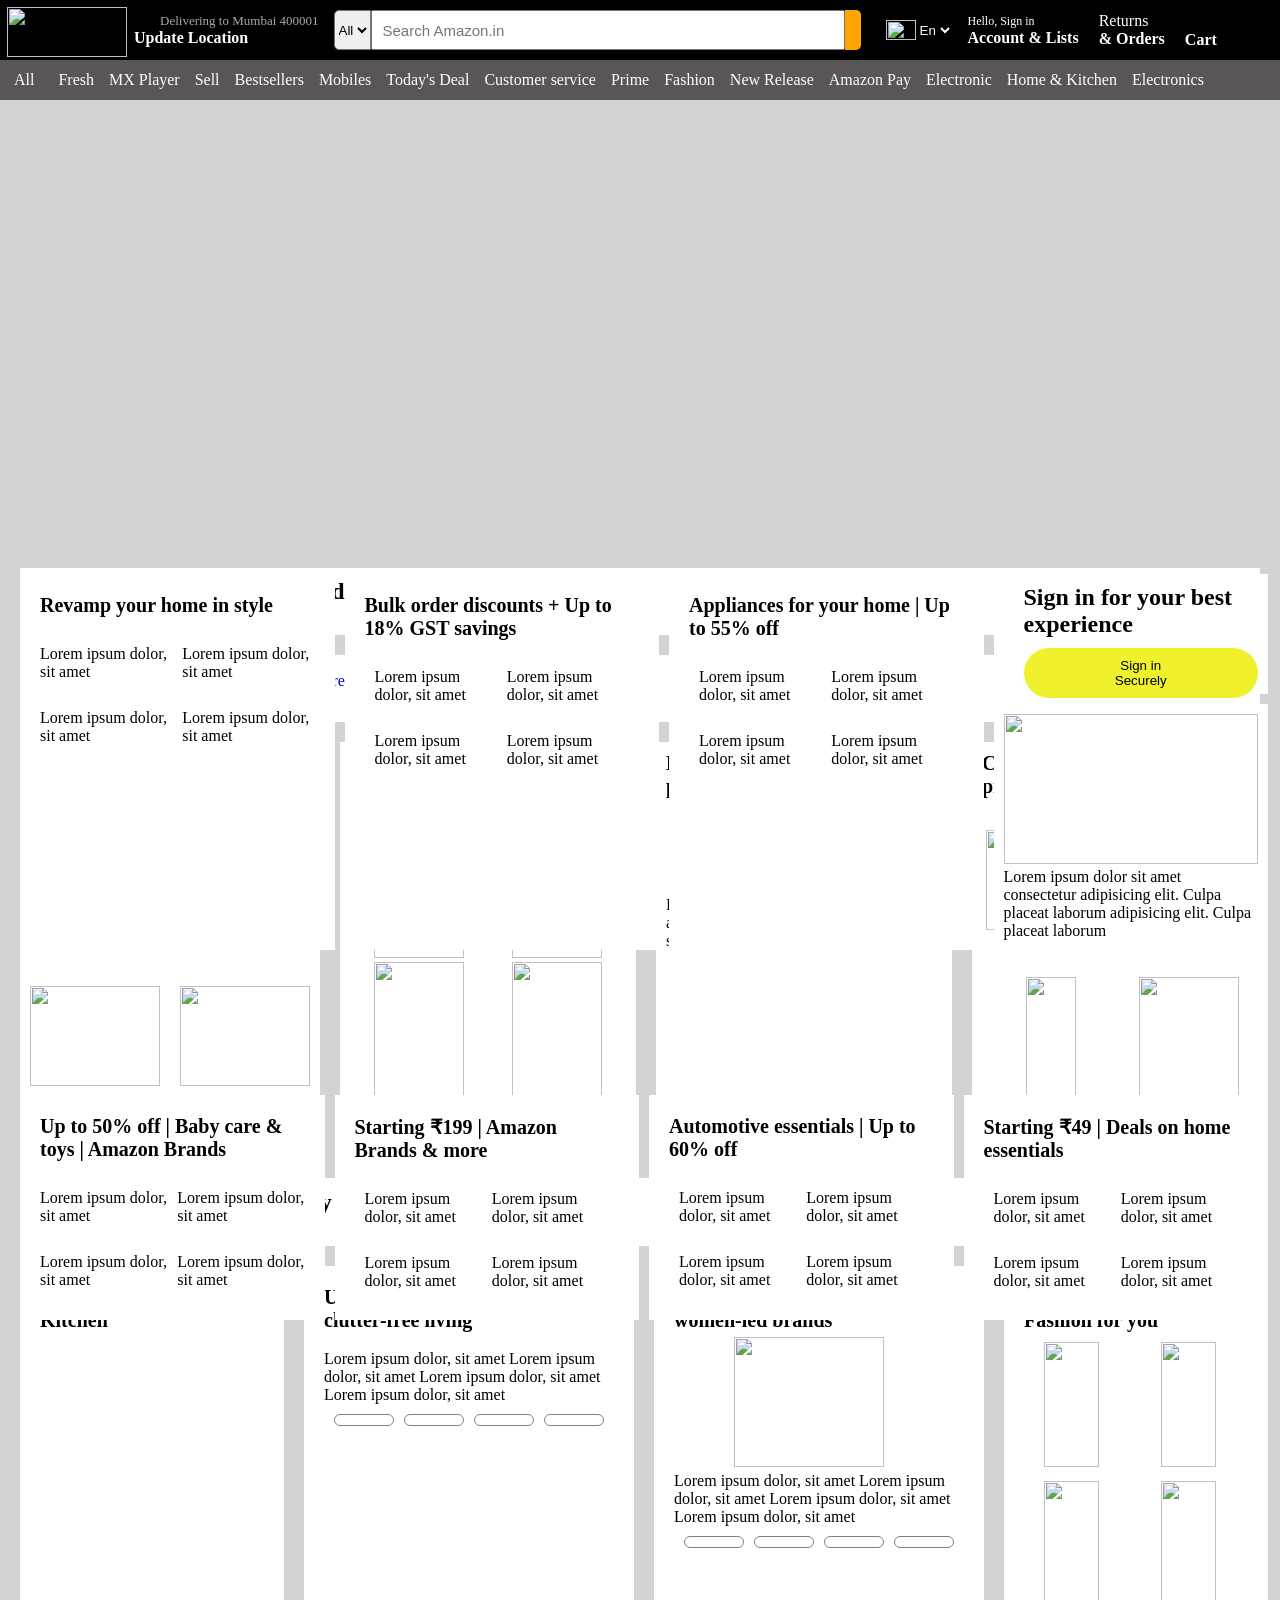
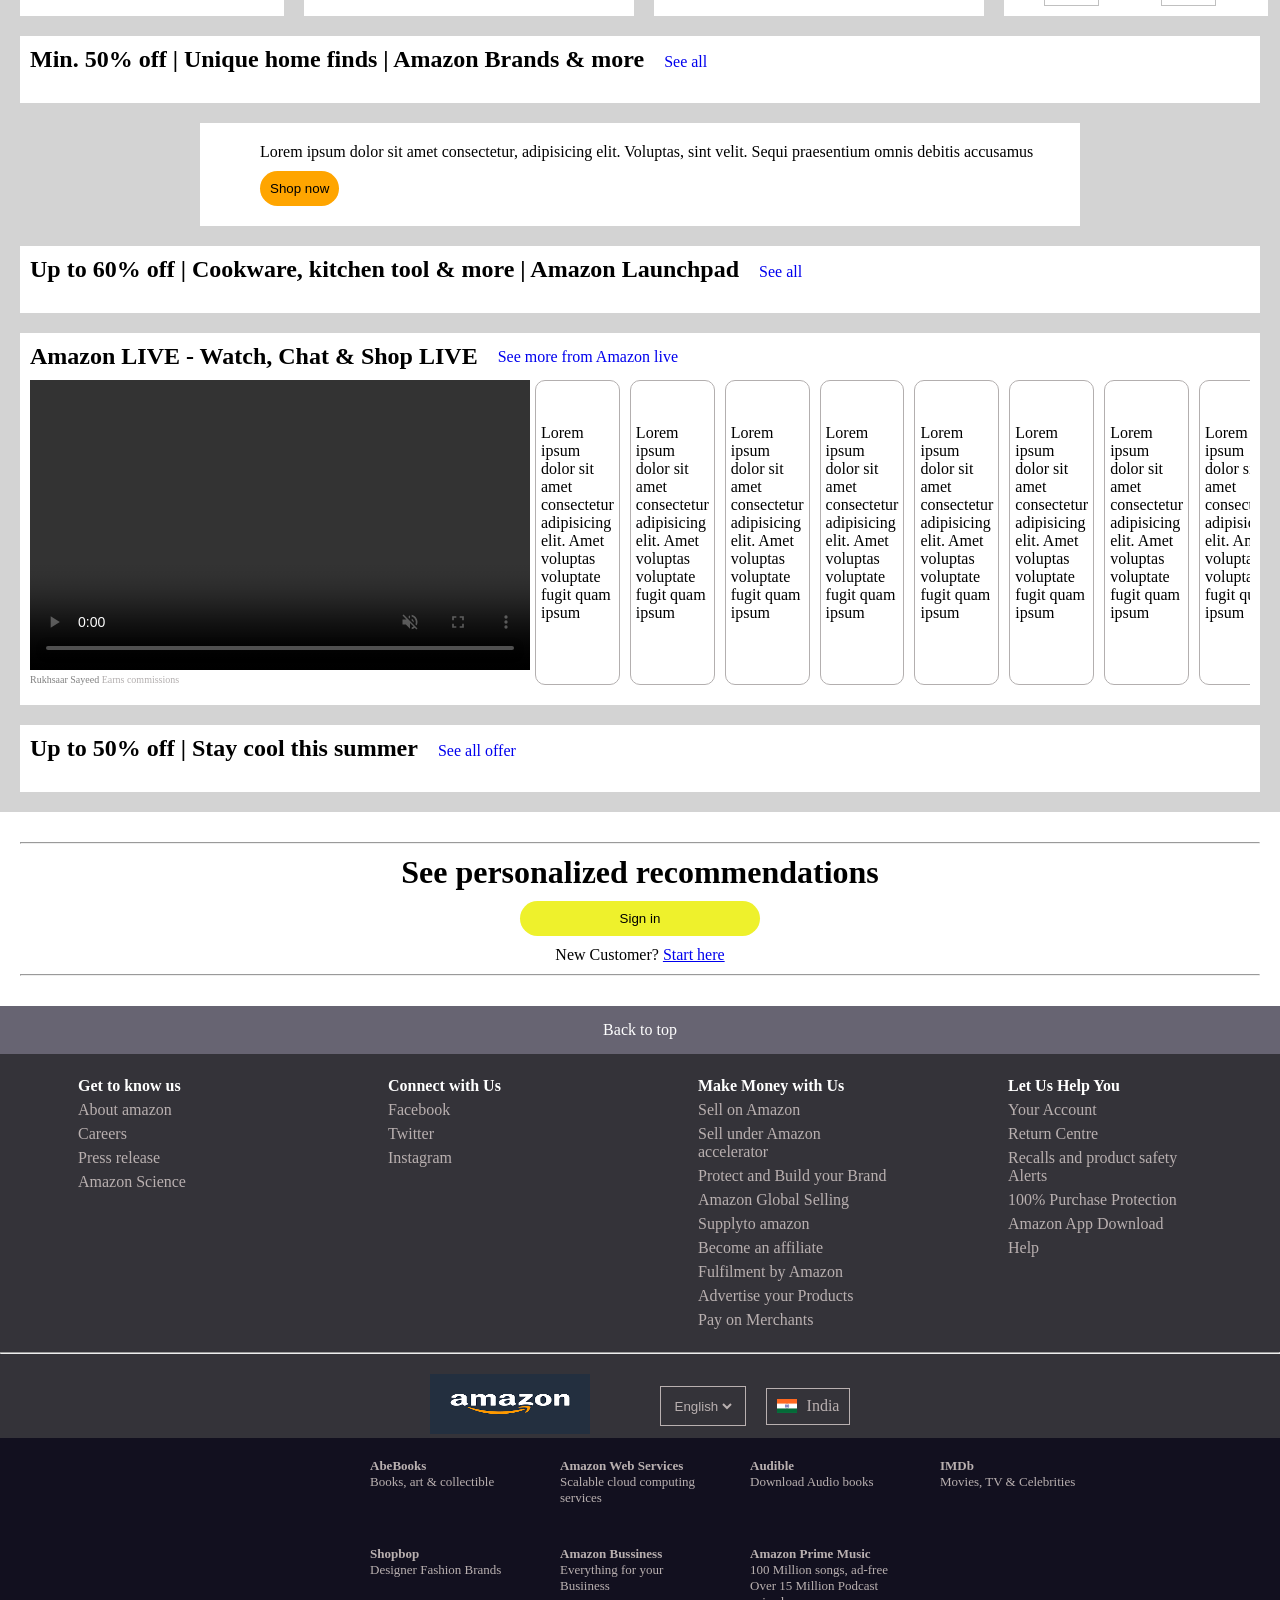
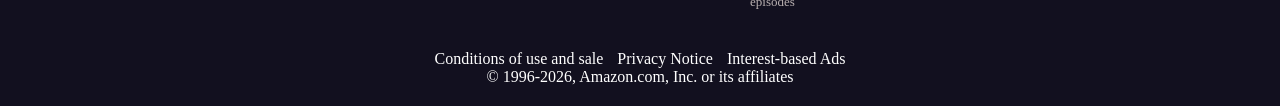
==== commit f98a44f2: "change" ====
--- a/index.html
+++ b/index.html
@@ -8,7 +8,7 @@
       rel="stylesheet"
       href="https://cdnjs.cloudflare.com/ajax/libs/font-awesome/7.0.1/css/all.min.css"
     />
-   
+    <link rel="stylesheet" href="style.css" />
   </head>
   <body>
     <div class="first_navbar">
--- a/style.css
+++ b/style.css
@@ -0,0 +1,1728 @@
+* {
+  margin: 0px;
+  padding: 0px;
+}
+body {
+  background-color: lightgrey;
+  font-family: "Times New Roman", Times, serif;
+}
+.first_navbar {
+  display: flex;
+  background-color: black;
+  color: white;
+  padding: 5px;
+  height: 50px;
+}
+.first_navbar .image img {
+  width: 120px;
+  height: 50px;
+  padding: 2px;
+}
+.first_navbar .image img:hover {
+  border: 1px solid white;
+  padding: 1px;
+}
+.para1 {
+  padding: 5px;
+  background-color: black;
+  color: white;
+  align-content: center;
+}
+.para1:hover {
+  border: 1px solid white;
+  padding: 4px;
+}
+.para1txt {
+  font-size: 13px;
+  color: darkgrey;
+  padding-left: 26px;
+  background-color: black;
+}
+.search {
+  display: flex;
+  height: 40px;
+  margin-top: 5px;
+  margin-left: 10px;
+}
+.ssearch {
+  border-top-left-radius: 5px;
+  border-bottom-left-radius: 5px;
+}
+.isearch {
+  width: 450px;
+  font-size: 15px;
+  padding: 10px;
+}
+.srcbtn {
+  display: flex;
+}
+.ilogo {
+  background-color: orange;
+  color: black;
+  align-content: center;
+  padding: 8px;
+  border-bottom-right-radius: 5px;
+  border-top-right-radius: 5px;
+}
+.language {
+  display: flex;
+  padding: 5px;
+  margin-left: 20px;
+  align-items: center;
+}
+.language:hover {
+  border: 1px solid white;
+  padding: 2px 4px;
+}
+.flag {
+  width: 30px;
+  height: 20px;
+}
+.language-select {
+  background-color: black;
+  color: white;
+  border: none;
+}
+.account {
+  padding: 5px;
+  align-content: center;
+  margin-left: 5px;
+  margin-right: 5px;
+  position: relative;
+}
+.acc1 {
+  font-size: 12px;
+}
+.account:hover {
+  border: 1px solid white;
+  padding: 4px;
+}
+.account:hover .drop_down {
+  display: block;
+}
+.drop_down {
+  display: none;
+  position: absolute;
+  background-color: white;
+  color: black;
+  text-align: center;
+  padding: 10px;
+  width: 500px;
+  right: 5px;
+  top: 50px;
+  z-index: 2;
+}
+.drop_down button {
+  margin-top: 10px;
+  background-color: orange;
+  border: none;
+  border-radius: 5px;
+  padding: 10px 100px;
+}
+.drop_down p {
+  display: flex;
+  justify-content: center;
+  padding: 5px;
+}
+.drop_down .list {
+  display: flex;
+  justify-content: space-between;
+}
+.drop_down .list .list_1 {
+  padding: 20px;
+  text-align: left;
+  width: 200px;
+}
+.drop_down .list .list_2 {
+  padding: 20px;
+  text-align: left;
+  width: 200px;
+}
+.drop_down .list ul {
+  margin: 10px 0px;
+}
+.drop_down .list ul li {
+  list-style-type: none;
+  padding: 3px 0px;
+}
+.drop_down .list ul a {
+  color: grey;
+  text-decoration: none;
+}
+.drop_down .list ul a:hover {
+  color: orange;
+  text-decoration: underline;
+}
+.return {
+  padding: 5px;
+  margin-left: 5px;
+  margin-right: 5px;
+  align-content: center;
+}
+.return:hover {
+  border: 1px solid white;
+  padding: 4px;
+}
+.cart {
+  padding: 10px;
+  display: flex;
+  align-items: center;
+}
+.cart:hover {
+  border: 1px solid white;
+  padding: 9px;
+}
+.cart img {
+  height: 45px;
+}
+.cart p {
+  padding-top: 20px;
+}
+.second_navbar {
+  background-color: rgb(90, 86, 86);
+  color: white;
+  display: flex;
+  height: 40px;
+  align-items: center;
+}
+.second_navbar .all {
+  display: flex;
+  align-items: center;
+  padding: 9px;
+  margin-left: 5px;
+  position: relative;
+}
+.second_navbar .all .slide {
+  display: none;
+  position: absolute;
+  width: 350px;
+  background-color: white;
+  color: black;
+  top: -61px;
+  margin: 0px -14px;
+  z-index: 50;
+}
+.second_navbar .all .slide h2 {
+  background-color: black;
+  color: white;
+  padding: 10px 20px;
+}
+.second_navbar .all .slide h2 i {
+  color: white;
+}
+.second_navbar .all:hover .slide {
+  display: block;
+}
+.second_navbar .all .slider {
+  overflow: hidden;
+  overflow-y: scroll;
+  height: 600px;
+}
+.second_navbar .all .slider h3 {
+  padding: 10px 20px;
+}
+.second_navbar .all .slider p {
+  color: rgb(100, 99, 99);
+  padding: 10px 20px;
+}
+.second_navbar .all .slider p a {
+  color: rgb(100, 99, 99);
+  text-decoration: none;
+}
+.second_navbar .all .slider p i {
+  text-align: end;
+}
+.second_navbar .list {
+  margin-left: 10px;
+  display: flex;
+  gap: 5px;
+  list-style-type: none;
+  align-items: center;
+}
+.second_navbar .list li {
+  padding: 10px 5px;
+}
+.second_navbar .list li:hover {
+  border: 1px solid white;
+  padding: 9px 4px;
+}
+
+.list .Aprime {
+  position: relative;
+}
+.list .prime {
+  display: none;
+  position: absolute;
+  top: 34px;
+  background-color: white;
+  color: black;
+  text-align: center;
+  padding: 10px;
+  width: 350px;
+  gap: 10px;
+  z-index: 2;
+}
+.list .prime p {
+  color: rgb(109, 108, 108);
+  padding: 10px 0px 0px 0px;
+}
+.list .prime button {
+  background-color: rgb(251, 255, 0);
+  border: none;
+  border-radius: 50px;
+  padding: 10px 140px;
+}
+.list .prime .img_1 {
+  background-color: blue;
+  width: 350px;
+  margin: 10px 0px;
+}
+.list .prime .img_2 {
+  text-align: right;
+  margin: 10px 0px 0px 0px;
+}
+.list .prime .img_2 img {
+  width: 80px;
+}
+.list .Aprime:hover .prime {
+  display: block;
+}
+
+.home .image img {
+  width: 100%;
+  position: relative;
+}
+.box1 {
+  width: 97.5%;
+  display: flex;
+  gap: 10px;
+  position: absolute;
+  bottom: -50px;
+  margin-left: 20px;
+  margin-right: 20px;
+  z-index: 1;
+}
+.box1 img {
+  width: 100%;
+}
+.box1 .Container1 {
+  padding: 20px;
+  background-color: white;
+  width: 25%;
+}
+.box1 .Container1 h4 {
+  font-size: 20px;
+}
+.box1 .Container1 .con1_boxes {
+  display: grid;
+  grid-template-columns: 1fr 1fr;
+  gap: 10px;
+  padding-top: 10px;
+  background-color: white;
+}
+.box1 .Container2 {
+  padding: 20px;
+  background-color: white;
+  width: 25%;
+}
+.box1 .Container2 h4 {
+  font-size: 20px;
+}
+.box1 .Container2 .con2_boxes {
+  display: grid;
+  grid-template-columns: 1fr 1fr;
+  gap: 10px;
+  padding: 10px;
+  background-color: white;
+}
+.box1 .Container3 {
+  padding: 20px;
+  background-color: white;
+  width: 25%;
+}
+.box1 .Container3 h4 {
+  font-size: 20px;
+}
+.box1 .Container3 .con3_boxes {
+  display: grid;
+  grid-template-columns: 1fr 1fr;
+  gap: 10px;
+  padding: 10px;
+  background-color: white;
+}
+.box1 .Container4 {
+  background-color: transparent;
+  width: 25%;
+}
+.box1 .Container4 .con4_box1 {
+  background-color: white;
+  margin-bottom: 10px;
+  padding: 10px;
+  padding-left: 30px;
+  height: 100px;
+}
+.box1 .Container4 .con4_box1 button {
+  background-color: rgb(238, 241, 44);
+  border: none;
+  padding: 10px 70px;
+  border-radius: 50px;
+  align-items: center;
+  margin-top: 10px;
+}
+.box1 .Container4 .con4_box2 {
+  margin-top: 10px;
+  padding: 10px;
+  background-color: white;
+}
+.box1 .Container4 .con4_box2 img {
+  height: 150px;
+}
+
+.box2 {
+  width: 97.5%;
+  display: flex;
+  gap: 10px;
+  position: absolute;
+  bottom: -420px;
+  margin-left: 20px;
+  margin-right: 20px;
+}
+.box2 img {
+  width: 100%;
+}
+.box2 .Container1 {
+  padding: 20px;
+  background-color: white;
+  width: 25%;
+}
+.box2 .Container1 h4 {
+  font-size: 20px;
+}
+.box2 .Container1 .con1_boxes {
+  display: grid;
+  grid-template-columns: 1fr 1fr;
+  gap: 10px;
+  padding-top: 10px;
+  background-color: white;
+}
+.box2 .Container2 {
+  padding: 20px;
+  background-color: white;
+  width: 25%;
+}
+.box2 .Container2 h4 {
+  font-size: 20px;
+}
+.box2 .Container2 .con2_boxes {
+  display: grid;
+  grid-template-columns: 1fr 1fr;
+  gap: 10px;
+  padding: 10px;
+  background-color: white;
+}
+.box2 .Container3 {
+  padding: 20px;
+  background-color: white;
+  width: 25%;
+}
+.box2 .Container3 h4 {
+  font-size: 20px;
+}
+.box2 .Container3 .con3_boxes {
+  display: grid;
+  grid-template-columns: 1fr 1fr;
+  gap: 10px;
+  padding: 10px;
+  background-color: white;
+}
+.box2 .Container4 {
+  padding: 20px;
+  background-color: white;
+  width: 25%;
+}
+.box2 .Container4 h4 {
+  font-size: 20px;
+}
+.box2 .Container4 .con4_boxes {
+  display: grid;
+  grid-template-columns: 1fr 1fr;
+  gap: 10px;
+  padding: 10px;
+  background-color: white;
+}
+
+.item_con {
+  margin-top: 450px;
+  margin-left: 20px;
+  margin-right: 20px;
+  padding: 10px;
+  background-color: white;
+}
+.item_con .txt {
+  display: flex;
+  gap: 20px;
+  align-items: baseline;
+}
+.item_con .txt a {
+  text-decoration: none;
+}
+.item_img {
+  display: flex;
+  overflow: hidden;
+  overflow-x: scroll;
+}
+.item_img img {
+  padding: 10px;
+}
+
+.dress_con {
+  background-color: white;
+  margin-top: 20px;
+  margin-left: 20px;
+  margin-right: 20px;
+  padding: 10px;
+}
+.dress_con .txt {
+  display: flex;
+  gap: 20px;
+  align-items: baseline;
+}
+.dress_con .txt a {
+  text-decoration: none;
+}
+.dress_con .dress_img {
+  display: flex;
+  overflow: hidden;
+  overflow-x: scroll;
+  gap: 50px;
+}
+.dress_con .dress_img img {
+  padding: 10px;
+}
+
+.box_4 {
+  width: 97.5%;
+  display: flex;
+  gap: 20px;
+  margin-left: 20px;
+  margin-right: 20px;
+  margin-top: 20px;
+}
+.box_4 .Container1 {
+  background-color: white;
+  width: 290px;
+  padding: 10px;
+}
+.box_4 .Container1 h4 {
+  font-size: 20px;
+}
+.box_4 .Container1 .con1_boxes {
+  display: grid;
+  grid-template-columns: 1fr 1fr;
+  gap: 20px;
+  padding-top: 10px;
+  background-color: white;
+  height: 300px;
+  align-items: center;
+  text-align: center;
+}
+.box_4 .Container1 .con1_boxes img {
+  background-color: white;
+  width: 130px;
+  height: 100px;
+}
+.box_4 .Container2 {
+  background-color: white;
+  width: 290px;
+  padding: 10px;
+}
+.box_4 .Container2 h4 {
+  font-size: 20px;
+}
+.box_4 .Container2 .con2_boxes {
+  display: grid;
+  grid-template-columns: 1fr 1fr;
+  padding-top: 10px;
+  background-color: white;
+  align-items: center;
+  text-align: center;
+}
+.box_4 .Container2 .con2_boxes img {
+  padding: 0px 20px;
+  background-color: white;
+  width: 90px;
+  height: 150px;
+}
+.box_4 .Container3 {
+  background-color: white;
+  width: 290px;
+  padding: 10px;
+}
+.box_4 .Container3 h4 {
+  font-size: 20px;
+}
+.box_4 .Container3 .con3_boxes {
+  display: flex;
+  overflow: hidden;
+  overflow-x: scroll;
+  gap: 20px;
+  margin: 40px 0px;
+  background-color: white;
+  align-items: center;
+  text-align: center;
+}
+.box_4 .Container3 .con3_boxes img {
+  background-color: white;
+  width: 150px;
+}
+.box_4 .Container4 {
+  background-color: white;
+  width: 290px;
+  padding: 10px;
+}
+.box_4 .Container4 h4 {
+  font-size: 20px;
+}
+.box_4 .Container4 .con4_boxes {
+  display: grid;
+  grid-template-columns: 1fr 1fr;
+  padding-top: 10px;
+  background-color: white;
+  align-items: center;
+  text-align: center;
+  height: 345px;
+}
+.box_4 .Container4 .con4_boxes img {
+  background-color: white;
+  width: 131px;
+  height: 100px;
+}
+.box_4 .Container4 .con4_boxes .con4_box3 img {
+  width: 50px;
+  height: 150px;
+}
+.box_4 .Container4 .con4_boxes .con4_box4 img {
+  width: 100px;
+  height: 150px;
+}
+
+.bike_con {
+  margin-top: 15px;
+  margin-left: 20px;
+  margin-right: 20px;
+  padding: 10px;
+  background-color: white;
+}
+.bike_con .txt {
+  display: flex;
+  gap: 20px;
+  align-items: baseline;
+}
+.bike_con .txt a {
+  text-decoration: none;
+}
+.bike_img {
+  display: flex;
+  overflow: hidden;
+  overflow-x: scroll;
+}
+.bike_img img {
+  padding: 10px;
+}
+
+.box3 {
+  width: 97.5%;
+  display: flex;
+  gap: 20px;
+  margin-left: 20px;
+  margin-right: 20px;
+  margin-top: 20px;
+  height: 350px;
+}
+.box3 .Container1 {
+  padding: 20px;
+  background-color: white;
+  width: 290px;
+}
+.box3 .Container1 img {
+  padding: 0px;
+  background-color: white;
+  width: 90px;
+}
+.box3 .Container1 h4 {
+  font-size: 20px;
+}
+.box3 .Container1 .con1_boxes {
+  display: grid;
+  grid-template-columns: 1fr 1fr;
+  gap: 10px;
+  padding-top: 10px;
+  background-color: white;
+}
+.box3 .Container2 {
+  padding: 20px;
+  background-color: white;
+  width: 290px;
+}
+.box3 .Container2 h4 {
+  font-size: 20px;
+}
+.box3 .Container2 .con2_box1 img {
+  width: 150px;
+  padding: 0px 60px;
+}
+.box3 .Container2 .con2_box2 {
+  display: flex;
+  justify-content: space-around;
+  padding: 5px;
+  background-color: white;
+}
+.box3 .Container2 .con2_box2 img {
+  margin: 5px;
+  padding: 5px;
+  width: 50px;
+  border: 1px solid grey;
+  border-radius: 20px;
+}
+.box3 .Container3 {
+  padding: 20px;
+  background-color: white;
+  width: 290px;
+}
+.box3 .Container3 h4 {
+  font-size: 20px;
+}
+.box3 .Container3 .con3_box1 img {
+  width: 150px;
+  height: 130px;
+  padding: 5px 60px;
+}
+.box3 .Container3 .con3_box2 {
+  display: flex;
+  justify-content: space-around;
+  padding: 5px;
+  background-color: white;
+}
+.box3 .Container3 .con3_box2 img {
+  margin: 5px;
+  padding: 5px;
+  width: 50px;
+  border: 1px solid grey;
+  border-radius: 20px;
+}
+.box3 .Container4 {
+  padding: 20px;
+  background-color: white;
+  width: 290px;
+}
+.box3 .Container4 h4 {
+  font-size: 20px;
+}
+.box3 .Container4 .con4_boxes {
+  display: grid;
+  grid-template-columns: 1fr 1fr;
+  gap: 10px;
+  padding-top: 10px;
+  background-color: white;
+}
+.box3 .Container4 .con4_boxes img {
+  padding: 0px 20px;
+  background-color: white;
+  width: 55px;
+  height: 125px;
+}
+
+.thing_con {
+  background-color: white;
+  margin-top: 20px;
+  margin-left: 20px;
+  margin-right: 20px;
+  padding: 10px;
+}
+.thing_con .txt {
+  display: flex;
+  gap: 20px;
+  align-items: baseline;
+}
+.thing_con .txt a {
+  text-decoration: none;
+}
+.thing_con .thing_img {
+  display: flex;
+  overflow: hidden;
+  overflow-x: scroll;
+}
+.thing_con .thing_img img {
+  padding: 10px;
+}
+
+.one_item {
+  margin-top: 20px;
+  background-color: white;
+  display: flex;
+  padding: 10px;
+  margin-left: 200px;
+  margin-right: 200px;
+  align-items: center;
+}
+.one_item img {
+  padding: 10px 20px;
+}
+.one_item p {
+  padding: 10px;
+}
+.one_item p button {
+  margin-top: 10px;
+  padding: 10px;
+  background-color: orange;
+  border: none;
+  border-radius: 50px;
+}
+
+.kit_con {
+  background-color: white;
+  margin-top: 20px;
+  margin-left: 20px;
+  margin-right: 20px;
+  padding: 10px;
+}
+.kit_con .txt {
+  display: flex;
+  gap: 20px;
+  align-items: baseline;
+}
+.kit_con .txt a {
+  text-decoration: none;
+}
+.kit_con .kit_img {
+  display: flex;
+  overflow: hidden;
+  overflow-x: scroll;
+}
+.kit_con .kit_img img {
+  padding: 10px;
+}
+
+.watch {
+  background-color: white;
+  margin-top: 20px;
+  margin-left: 20px;
+  margin-right: 20px;
+  padding: 10px;
+}
+.watch .txt {
+  display: flex;
+  gap: 20px;
+  align-items: center;
+}
+.watch .txt a {
+  text-decoration: none;
+}
+.watch .video-img {
+  display: flex;
+  gap: 5px;
+  padding: 10px 0px;
+}
+.watch .video-img .video video {
+  width: 500px;
+  height: 290px;
+}
+.watch .video-img .video p {
+  color: gray;
+  font-size: 10px;
+}
+.watch .video-img .video p a {
+  color: rgb(179, 175, 175);
+  text-decoration: none;
+}
+.watch .video-img .images {
+  display: flex;
+  gap: 10px;
+  overflow: hidden;
+  overflow-x: scroll;
+}
+.watch .video-img .images .img {
+  border: 1px solid rgb(179, 175, 175);
+  border-radius: 10px;
+  padding: 5px;
+}
+.watch .video-img .images .img img {
+  width: 150px;
+}
+.watch .video-img .images .img p {
+  padding: 20px 0px;
+}
+
+.summer_con {
+  background-color: white;
+  margin-top: 20px;
+  margin-left: 20px;
+  margin-right: 20px;
+  padding: 10px;
+}
+.summer_con .txt {
+  display: flex;
+  gap: 20px;
+  align-items: baseline;
+}
+.summer_con .txt a {
+  text-decoration: none;
+}
+.summer_con .summer_img {
+  display: flex;
+  overflow: hidden;
+  overflow-x: scroll;
+}
+.summer_con .summer_img img {
+  padding: 10px;
+}
+
+.text {
+  text-align: center;
+  padding: 20px;
+  margin-top: 20px;
+  background-color: white;
+}
+.text hr {
+  margin-top: 10px;
+  margin-bottom: 10px;
+}
+.text button {
+  background-color: rgb(238, 241, 44);
+  border: none;
+  padding: 10px 100px;
+  border-radius: 50px;
+  margin-top: 10px;
+}
+.text p {
+  margin-top: 10px;
+}
+
+.footer {
+  background-color: rgb(52 51 57);
+}
+.footer .btn {
+  background-color: rgb(103, 100, 114);
+  text-align: center;
+  justify-content: center;
+  padding: 15px 0px;
+}
+.footer .btn a {
+  text-decoration: none;
+  color: white;
+}
+.footer1 {
+  display: flex;
+  padding: 20px;
+  justify-content: space-around;
+}
+.footer1 ul {
+  list-style-type: none;
+  color: white;
+  padding: 0px 20px;
+  width: 200px;
+}
+.footer1 ul li {
+  padding: 3px;
+}
+.footer1 ul li:first-child {
+  font-weight: bold;
+}
+.footer1 ul li a {
+  color: rgb(185, 176, 176);
+  text-decoration: none;
+}
+.footer1 ul li a:hover {
+  text-decoration: underline;
+}
+.footer2 {
+  padding-top: 20px;
+  display: flex;
+  text-align: center;
+  justify-content: center;
+  align-items: center;
+  gap: 20px;
+}
+.footer2 .f2_img img {
+  width: 160px;
+  height: 60px;
+}
+.footer2 .f2_select {
+  border: 1px solid rgb(185, 176, 176);
+  background-color: rgb(52 51 57);
+  color: rgb(185, 176, 176);
+  padding: 10px;
+  margin-left: 50px;
+}
+.footer2 select {
+  background-color: rgb(52 51 57);
+  color: rgb(185, 176, 176);
+  border: none;
+  justify-content: center;
+  align-items: center;
+}
+.footer2 .img {
+  display: flex;
+  align-items: center;
+  justify-content: center;
+  padding: 10px;
+  border: 1px solid rgb(185, 176, 176);
+  height: 15px;
+  gap: 10px;
+  color: rgb(185, 176, 176);
+}
+.footer2 .img img {
+  width: 20px;
+}
+
+.last_footer {
+  background-color: rgb(18, 16, 31);
+  color: white;
+}
+.last_footer .lastf_1 {
+  display: grid;
+  grid-template-columns: 1fr 1fr 1fr 1fr;
+  width: 700px;
+  margin-left: 350px;
+}
+.last_footer .lastf_1 p {
+  padding: 20px;
+  width: 150px;
+  font-size: 13px;
+  color: white;
+}
+.last_footer .lastf_1 a {
+  color: rgb(185, 176, 176);
+  text-decoration: none;
+}
+.last_footer .lastf_1 a:hover {
+  text-decoration: underline;
+}
+.last_footer .lastf_2 {
+  text-align: center;
+}
+.last_footer .lastf_2 {
+  padding: 20px;
+}
+.last_footer .lastf_2 a {
+  padding: 5px;
+  text-decoration: none;
+  color: white;
+}
+.last_footer .lastf_2 a:hover {
+  text-decoration: underline;
+}
+
+@media only screen and (max-width: 700px) {
+  .first_navbar {
+    width: 1110px;
+    padding: 30px 5px;
+    display: block;
+    height: fit-content;
+    font-size: 40px;
+  }
+  .first_navbar .image {
+    text-align: center;
+  }
+  .first_navbar .image img:hover {
+    border: none;
+  }
+  .first_navbar .image img {
+    width: 400px;
+    height: 200px;
+  }
+  .first_navbar .para1 {
+    width: fit-content;
+  }
+  .first_navbar .para1:hover {
+    border: none;
+  }
+  .para1txt {
+    font-size: 40px;
+    padding-left: 60px;
+  }
+  .search {
+    height: 100px;
+    width: fit-content;
+    justify-content: center;
+    margin: 40px 10px;
+  }
+  .ssearch {
+    font-size: 50px;
+    padding: 10px 20px;
+  }
+  .srcbtn {
+    font-size: 50px;
+  }
+  .isearch {
+    font-size: 40px;
+    width: fit-content;
+  }
+  .srcbtn input {
+    padding: 10px 200px 10px 20px;
+  }
+  .account {
+    font-size: 45px;
+    width: fit-content;
+    margin-top: -285px;
+    margin-left: 655px;
+  }
+  .account:hover {
+    border: none;
+  }
+  .acc1 {
+    font-size: 50px;
+  }
+  .drop_down {
+    right: -10px;
+    top: 140px;
+    width: 1050px;
+  }
+  .drop_down .list {
+    justify-content: space-around;
+  }
+  .drop_down button {
+    padding: 20px 200px;
+    font-size: 40px;
+    margin-bottom: 20px;
+  }
+  .drop_down .list .list_1 {
+    width: fit-content;
+  }
+  .drop_down .list .list_2 {
+    width: fit-content;
+  }
+  .return {
+    display: none;
+  }
+  .language {
+    display: none;
+  }
+  .cart {
+    width: fit-content;
+    margin-left: 990px;
+    margin-top: 25px;
+    padding: 10px;
+  }
+  .cart img {
+    height: 75px;
+  }
+  .cart p {
+    display: none;
+  }
+
+  .second_navbar {
+    font-size: 50px;
+    width: 1120px;
+    padding: 30px 0px;
+  }
+  .second_navbar .all p {
+    display: none;
+  }
+  .second_navbar .list {
+    align-items: center;
+    overflow: hidden;
+    overflow-x: scroll;
+    gap: 30px;
+  }
+  .second_navbar .list li {
+    white-space: nowrap;
+  }
+  .second_navbar .list li:hover {
+    border: none;
+  }
+  .second_navbar .list .Aprime {
+    display: none;
+  }
+
+  .home .image img {
+    width: 1120px;
+  }
+  .box1 {
+    top: 850px;
+    flex-direction: column;
+    gap: 30px;
+    width: 1100px;
+  }
+  .box1 img {
+    width: 450px;
+  }
+  .box1 .Container1 {
+    width: 95%;
+    gap: 20px;
+    text-align: center;
+  }
+  .box1 .Container1 h4 {
+    font-size: 60px;
+    text-align: center;
+  }
+  .box1 .Container1 .con1_boxes {
+    gap: 50px;
+    padding: 30px;
+  }
+  .box1 .Container1 .con1_boxes p {
+    padding-left: 20px;
+    text-align: left;
+    font-size: 30px;
+  }
+  .box1 .Container2 {
+    width: 95%;
+    gap: 20px;
+    text-align: center;
+  }
+  .box1 .Container2 h4 {
+    font-size: 60px;
+    text-align: center;
+  }
+  .box1 .Container2 .con2_boxes {
+    padding: 30px;
+    gap: 50px;
+  }
+  .box1 .Container2 .con2_boxes p {
+    padding-left: 20px;
+    text-align: left;
+    font-size: 30px;
+  }
+  .box1 .Container3 {
+    width: 95%;
+    gap: 20px;
+    text-align: center;
+  }
+  .box1 .Container3 h4 {
+    font-size: 60px;
+    text-align: center;
+  }
+  .box1 .Container3 .con3_boxes {
+    padding-top: 30px;
+  }
+  .box1 .Container3 .con3_boxes p {
+    padding: 0px 0px 20px 40px;
+    text-align: left;
+    font-size: 30px;
+  }
+  .box1 .Container4 {
+    display: none;
+  }
+  .box2 {
+    top: 3640px;
+    flex-direction: column;
+    gap: 30px;
+    width: 1100px;
+  }
+  .box2 img {
+    width: 450px;
+  }
+  .box2 .Container1 {
+    width: 95%;
+    gap: 20px;
+    text-align: center;
+  }
+  .box2 .Container1 h4 {
+    font-size: 60px;
+    text-align: center;
+  }
+  .box2 .Container1 .con1_boxes {
+    padding-top: 30px;
+  }
+  .box2 .Container1 .con1_boxes p {
+    padding: 0px 0px 20px 40px;
+    text-align: left;
+    font-size: 30px;
+  }
+  .box2 .Container2 {
+    width: 95%;
+    gap: 20px;
+    text-align: center;
+  }
+  .box2 .Container2 h4 {
+    font-size: 60px;
+    text-align: center;
+  }
+  .box2 .Container2 .con2_boxes {
+    padding-top: 30px;
+  }
+  .box2 .Container2 .con2_boxes p {
+    padding: 0px 0px 20px 40px;
+    text-align: left;
+    font-size: 30px;
+  }
+  .box2 .Container3 {
+    width: 95%;
+    gap: 20px;
+    text-align: center;
+  }
+  .box2 .Container3 h4 {
+    font-size: 60px;
+    text-align: center;
+  }
+  .box2 .Container3 .con3_boxes {
+    padding-top: 30px;
+  }
+  .box2 .Container3 .con3_boxes p {
+    padding: 0px 0px 20px 40px;
+    text-align: left;
+    font-size: 30px;
+  }
+  .box2 .Container4 {
+    width: 95%;
+    gap: 20px;
+    text-align: center;
+  }
+  .box2 .Container4 h4 {
+    font-size: 60px;
+    text-align: center;
+  }
+  .box2 .Container4 .con4_boxes {
+    padding-top: 30px;
+  }
+  .box2 .Container4 .con4_boxes p {
+    padding: 0px 0px 20px 40px;
+    text-align: left;
+    font-size: 30px;
+  }
+
+  .item_con {
+    margin: 6100px 20px 0px 20px;
+    padding: 20px;
+    width: 1042px;
+  }
+  .item_con .txt {
+    font-size: 40px;
+  }
+  .item_con .item_img {
+    padding: 20px 0px;
+  }
+  .item_con .item_img img {
+    padding: 10px 50px;
+    width: 500px;
+    height: 500px;
+  }
+
+  .dress_con {
+    margin: 30px 20px 0px 20px;
+    padding: 20px;
+    width: 1042px;
+  }
+  .dress_con .txt {
+    font-size: 40px;
+  }
+  .dress_con .dress_img {
+    padding: 20px 0px;
+  }
+  .dress_con .dress_img img {
+    padding: 10px 50px;
+    width: 500px;
+    height: 500px;
+  }
+
+  .box_4 {
+    margin-top: 30px;
+    flex-direction: column;
+    gap: 30px;
+    width: 1100px;
+  }
+  .box_4 .Container1 {
+    width: 95%;
+    height: fit-content;
+    text-align: center;
+    padding: 20px;
+  }
+  .box_4 .Container1 h4 {
+    font-size: 60px;
+    text-align: center;
+  }
+  .box_4 .Container1 .con1_boxes {
+    padding-top: 30px;
+    height: fit-content;
+    gap: 50px;
+  }
+  .box_4 .Container1 .con1_boxes img {
+    width: 250px;
+    height: 250px;
+  }
+  .box_4 .Container1 .con1_boxes p {
+    padding: 0px 0px 20px 40px;
+    text-align: left;
+    font-size: 30px;
+  }
+  .box_4 .Container2 {
+    width: 95%;
+    height: fit-content;
+    text-align: center;
+    padding: 20px;
+  }
+  .box_4 .Container2 h4 {
+    font-size: 60px;
+    text-align: center;
+  }
+  .box_4 .Container2 .con2_boxes {
+    padding-top: 30px;
+    height: fit-content;
+    gap: 50px;
+  }
+  .box_4 .Container2 .con2_boxes img {
+    width: 200px;
+    height: 300px;
+  }
+  .box_4 .Container2 .con2_boxes p {
+    padding: 0px 0px 20px 40px;
+    text-align: left;
+    font-size: 30px;
+  }
+  .box_4 .Container3 {
+    width: 95%;
+    height: fit-content;
+    text-align: center;
+    padding: 20px;
+  }
+  .box_4 .Container3 h4 {
+    font-size: 60px;
+    text-align: center;
+  }
+  .box_4 .Container3 .con3_boxes {
+    padding-top: 30px;
+    height: fit-content;
+    gap: 50px;
+    margin: 0px 250px;
+  }
+  .box_4 .Container3 .con3_boxes img {
+    width: 400px;
+  }
+  .box_4 .Container3 .txt p {
+    padding: 20px;
+    text-align: left;
+    font-size: 45px;
+  }
+  .box_4 .Container4 {
+    width: 95%;
+    height: fit-content;
+    text-align: center;
+    padding: 20px;
+  }
+  .box_4 .Container4 h4 {
+    font-size: 60px;
+    text-align: center;
+  }
+  .box_4 .Container4 .con4_boxes {
+    padding-top: 30px;
+    height: fit-content;
+    gap: 50px;
+  }
+  .box_4 .Container4 .con4_boxes img {
+    width: 250px;
+    height: 280px;
+  }
+  .box_4 .Container4 .con4_boxes .con4_box3 img {
+    width: 100px;
+    height: 300px;
+  }
+  .box_4 .Container4 .con4_boxes .con4_box4 img {
+    width: 100px;
+    height: 300px;
+  }
+  .box_4 .Container4 .con4_boxes p {
+    padding: 0px 0px 20px 40px;
+    text-align: left;
+    font-size: 30px;
+  }
+
+  .bike_con {
+    margin: 30px 20px 0px 20px;
+    padding: 20px;
+    width: 1042px;
+  }
+  .bike_con .txt {
+    font-size: 40px;
+    justify-content: space-between;
+  }
+  .bike_con .bike_img {
+    padding: 20px 0px;
+    margin: 0px 30px;
+  }
+  .bike_con .bike_img img {
+    padding: 10px 50px;
+    height: 500px;
+  }
+
+  .box3 {
+    flex-direction: column;
+    margin-top: 30px;
+    width: 1100px;
+  }
+  .box3 .Container1 {
+    width: 95%;
+    height: fit-content;
+    text-align: center;
+    padding: 20px;
+  }
+  .box3 .Container1 h4 {
+    font-size: 60px;
+    text-align: center;
+  }
+  .box3 .Container1 .con1_boxes {
+    padding-top: 30px;
+    height: fit-content;
+    gap: 50px;
+  }
+  .box3 .Container1 .con1_boxes img {
+    width: 250px;
+    height: 300px;
+  }
+  .box3 .Container1 .con1_boxes p {
+    padding: 0px 0px 20px 40px;
+    text-align: left;
+    font-size: 30px;
+  }
+
+  .box3 .Container2 {
+    width: 95%;
+    height: fit-content;
+    text-align: center;
+    padding: 20px;
+  }
+  .box3 .Container2 h4 {
+    font-size: 60px;
+    text-align: center;
+  }
+  .box3 .Container2 .con2_boxes {
+    padding-top: 30px;
+    height: fit-content;
+    gap: 50px;
+  }
+  .box3 .Container2 .con2_boxes img {
+    width: 300px;
+    height: 300px;
+  }
+  .box3 .Container2 .con2_boxes p {
+    padding: 0px 0px 20px 40px;
+    text-align: left;
+    font-size: 43px;
+  }
+  .box3 .Container2 .con2_box2 img {
+    width: 210px;
+    height: 210px;
+  }
+
+  .box3 .Container3 {
+    width: 95%;
+    height: fit-content;
+    text-align: center;
+    padding: 20px;
+  }
+  .box3 .Container3 h4 {
+    font-size: 60px;
+    text-align: center;
+  }
+  .box3 .Container3 .con3_boxes {
+    padding-top: 30px;
+    height: fit-content;
+    gap: 50px;
+  }
+  .box3 .Container3 .con3_boxes img {
+    width: 300px;
+    height: 300px;
+  }
+  .box3 .Container3 .con3_boxes p {
+    padding: 0px 0px 20px 40px;
+    text-align: left;
+    font-size: 43px;
+  }
+  .box3 .Container3 .con3_box2 img {
+    width: 210px;
+    height: 210px;
+  }
+
+  .box3 .Container4 {
+    width: 95%;
+    height: fit-content;
+    text-align: center;
+    padding: 20px;
+  }
+  .box3 .Container4 h4 {
+    font-size: 60px;
+    text-align: center;
+  }
+  .box3 .Container4 .con4_boxes {
+    padding-top: 30px;
+    height: fit-content;
+    gap: 50px;
+  }
+  .box3 .Container4 .con4_boxes img {
+    width: 250px;
+    height: 300px;
+  }
+  .box3 .Container4 .con4_boxes p {
+    padding: 0px 0px 20px 40px;
+    text-align: left;
+    font-size: 30px;
+  }
+
+  .thing_con {
+    margin: 3270px 20px 20px 20px;
+    padding: 20px;
+    width: 1042px;
+  }
+  .thing_con .txt {
+    font-size: 40px;
+  }
+  .thing_con .thing_img {
+    padding: 20px 0px;
+  }
+  .thing_con .thing_img img {
+    padding: 10px 50px;
+    height: 500px;
+  }
+
+  .one_item {
+    margin: 20px;
+    background-color: white;
+    width: 1042px;
+    justify-content: space-between;
+    padding: 30px 20px;
+  }
+  .one_item img {
+    height: 400px;
+  }
+  .one_item p {
+    padding: 50px;
+    font-size: 30px;
+    text-align: center;
+  }
+  .one_item p button {
+    margin: 30px 10px;
+    padding: 20px 150px;
+    font-size: 30px;
+  }
+
+  .kit_con {
+    margin: 20px;
+    padding: 20px;
+    width: 1042px;
+  }
+  .kit_con .txt {
+    font-size: 40px;
+    justify-content: space-between;
+  }
+  .kit_con .kit_img {
+    padding: 20px 0px;
+  }
+  .kit_con .kit_img img {
+    padding: 10px 50px;
+    height: 500px;
+  }
+
+  .watch {
+    margin: 20px;
+    width: 1042px;
+    padding: 20px;
+  }
+  .watch .txt {
+    font-size: 40px;
+  }
+  .watch .txt p {
+    display: none;
+  }
+  .watch .video-img {
+    display: block;
+    text-align: center;
+  }
+  .watch .video-img .video {
+    padding: 20px 0px;
+  }
+  .watch .video-img .video video {
+    width: 800px;
+    height: 400px;
+    padding: 5px 0px;
+  }
+  .watch .video-img .video p {
+    font-size: 30px;
+  }
+  .watch .video-img .images {
+    padding: 10px;
+    margin: 0px 40px;
+    gap: 40px;
+  }
+  .watch .video-img .images .img {
+    padding: 20px;
+  }
+  .watch .video-img .images .img img {
+    width: 350px;
+  }
+  .watch .video-img .images .img p {
+    font-size: 40px;
+    padding: 10px 20px;
+    text-align: left;
+  }
+
+  .summer_con {
+    margin: 20px;
+    padding: 20px;
+    width: 1042px;
+  }
+  .summer_con .txt {
+    font-size: 40px;
+    justify-content: space-between;
+  }
+  .summer_con .summer_img {
+    padding: 20px 0px;
+  }
+  .summer_con .summer_img img {
+    padding: 10px 50px;
+    height: 500px;
+  }
+  .text {
+    width: 1080px;
+    margin-top: 30px;
+    font-size: 30px;
+    padding: 40px 20px;
+  }
+  .text hr {
+    margin: 10px 0px;
+  }
+  .text h1 {
+    padding: 20px 0px;
+  }
+  .text button {
+    margin: 20px;
+    padding: 20px 300px;
+    font-size: 40px;
+  }
+  .text p {
+    font-size: 45px;
+    padding: 20px 0px;
+  }
+
+  .footer {
+    width: 1120px;
+    margin-top: 0px;
+    font-size: 30px;
+  }
+  .footer .footer1 {
+    font-size: 25px;
+    gap: 40px;
+  }
+  .footer .footer1 ul {
+    padding: 0px;
+    width: fit-content;
+  }
+  .footer .footer2 {
+    display: none;
+  }
+
+  .last_footer {
+    width: 1120px;
+    font-size: 30px;
+    /* padding: 20px; */
+  }
+  .last_footer .lastf_1 {
+    margin-left: 0px;
+    padding: 20px;
+    grid-template-columns: 1fr 1fr;
+    gap: 30px;
+  }
+  .last_footer .lastf_1 p {
+    font-size: 30px;
+    width: fit-content;
+    padding: 0px;
+  }
+}
